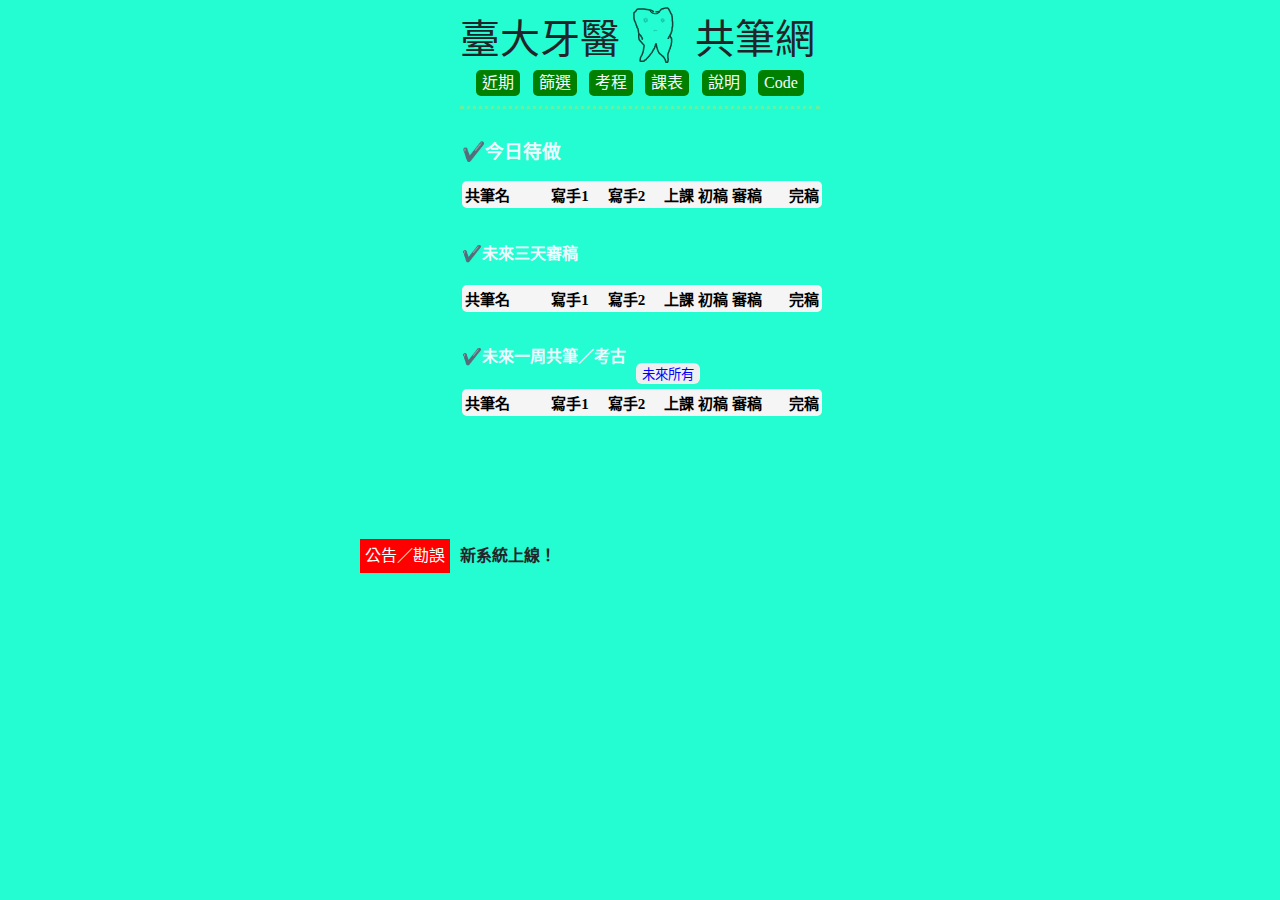
==== index.html @ f89f73dd "Update index.html" ====
<!DOCTYPE html>
<html lang="zh-TW">
<head>
    <meta charset="UTF-8">
    <meta http-equiv="X-UA-Compatible" content="IE=edge">
    <meta name="viewport" content="width=device-width, initial-scale=1.0">
    <title>Reminder</title>
    <script>//臺大牙醫系B09蔡侁甫所有網站</script>  
    
    <link rel="stylesheet" href="https://cdn.jsdelivr.net/npm/bootstrap@5.2.0-beta1/dist/css/bootstrap.min.css">
    <link rel="stylesheet" href="./css/index.css">
</head>
<body style="background: #24fdd2; font-family: 'Times New Roman', Helvetica, 標楷體;">
    
    <div class="middle" id="head_index" style="width: 360px; display: flex;" onclick="window.location.reload();"> 
        <h1 class="leftHeader" style="margin-top: 1pc;">臺大牙醫</h1>
        <svg xmlns="http://www.w3.org/2000/svg" xmlns:xlink="http://www.w3.org/1999/xlink" width="120px" height="90px" viewBox="0 0 40 30" version="1.1" style="margin-left: -20px; margin-top: -10px;">
            <g id="surface1">
            <path style="fill:none;stroke-width:10;stroke-linecap:butt;stroke-linejoin:miter;stroke:rgb(0%,0%,0%);stroke-opacity:1;stroke-miterlimit:4;" d="M 357.96875 146.328125 C 356.015625 144.296875 355.15625 143.125 352.03125 141.328125 C 346.171875 137.96875 341.484375 135.3125 337.96875 134.296875 C 336.09375 133.75 332.03125 132.03125 326.015625 131.328125 C 312.03125 129.609375 300.859375 128.90625 293.984375 127.265625 C 290.9375 126.5625 288.984375 126.328125 287.96875 126.328125 C 287.96875 126.328125 285 126.328125 282.03125 126.328125 C 277.96875 126.328125 276.015625 126.328125 275 126.328125 C 273.984375 126.328125 272.03125 126.328125 267.96875 126.328125 C 263.984375 126.328125 262.03125 126.328125 261.015625 126.328125 C 260 126.328125 258.984375 125.9375 256.015625 126.328125 C 251.875 126.796875 249.921875 127.890625 248.984375 128.28125 C 247.65625 128.828125 247.421875 128.90625 246.015625 130.3125 C 245.3125 131.015625 245 132.265625 245 132.265625 C 243.984375 133.28125 242.03125 136.328125 241.015625 137.265625 C 238.984375 139.296875 237.890625 143.125 236.015625 144.296875 C 234.296875 145.390625 232.03125 146.328125 232.03125 146.328125 C 230 148.28125 228.828125 149.140625 227.96875 150.3125 C 226.71875 152.109375 226.015625 153.28125 226.015625 154.296875 C 226.015625 155.3125 226.015625 156.328125 226.015625 158.28125 C 226.015625 159.296875 226.015625 162.265625 226.015625 164.296875 C 226.015625 165.3125 226.015625 166.328125 226.015625 168.28125 C 226.015625 170.3125 226.015625 171.328125 226.015625 172.265625 C 226.015625 175.3125 226.015625 176.328125 226.015625 177.265625 C 226.015625 178.28125 226.015625 179.296875 226.015625 181.328125 C 226.015625 182.265625 226.015625 184.296875 226.015625 186.328125 C 226.015625 188.28125 226.25 190.078125 227.03125 191.328125 C 228.671875 193.984375 227.96875 194.296875 227.96875 196.328125 C 227.96875 199.296875 228.828125 199.375 230 201.328125 C 230.546875 202.1875 229.6875 203.515625 231.015625 205.3125 C 231.796875 206.484375 232.96875 208.28125 232.96875 209.296875 C 232.96875 210.3125 233.984375 211.328125 233.984375 212.265625 C 233.984375 213.28125 235.78125 216.40625 237.03125 219.296875 C 237.890625 221.328125 237.96875 222.265625 238.984375 224.296875 C 238.984375 224.296875 239.6875 225.3125 240 227.265625 C 240.46875 230.390625 241.25 232.1875 242.03125 234.296875 C 243.4375 238.203125 244.84375 239.375 246.015625 241.328125 C 247.578125 243.828125 245.78125 246.328125 246.015625 247.265625 C 246.484375 249.453125 249.453125 252.03125 250 253.28125 C 250.390625 254.21875 252.03125 255.3125 252.03125 256.328125 C 252.03125 256.328125 252.421875 258.984375 252.96875 260.3125 C 253.75 262.1875 253.4375 262.03125 253.984375 263.28125 C 254.375 264.21875 253.59375 265.390625 253.984375 266.328125 C 254.53125 267.578125 255 268.28125 255 268.28125 C 255 269.296875 256.015625 270.3125 256.015625 271.328125 C 256.015625 274.296875 256.015625 275.3125 256.015625 277.265625 C 256.015625 280.3125 256.328125 281.5625 257.03125 282.265625 C 257.734375 283.046875 257.265625 284.453125 257.96875 286.328125 C 258.515625 287.578125 258.75 289.296875 258.984375 290.3125 C 259.53125 292.5 261.015625 293.28125 262.03125 294.296875 C 262.03125 294.296875 262.96875 296.328125 263.984375 297.265625 C 265 298.28125 266.171875 298.125 267.03125 299.296875 C 268.28125 301.09375 268.984375 301.328125 270 302.265625 C 271.015625 303.28125 271.015625 304.296875 271.015625 304.296875 C 272.03125 305.3125 272.96875 306.328125 273.984375 308.28125 C 273.984375 308.28125 275.390625 310.390625 276.015625 312.265625 C 277.03125 315.78125 279.453125 316.015625 280 317.265625 C 280.78125 319.140625 281.015625 320.3125 281.015625 321.328125 C 281.015625 322.265625 282.03125 324.296875 282.03125 326.328125 C 282.03125 326.328125 282.96875 326.328125 283.984375 328.28125 L 285 328.28125 L 286.015625 329.296875 " transform="matrix(0.05,0,0,0.05,0,0)">
            <animate
                attributeName="stroke" values="black; #24fdd2; white; #24fdd2; black"
                dur="10s" repeatCount="indefinite"></animate>
            </path>
            <path style="fill:none;stroke-width:8;stroke-linecap:butt;stroke-linejoin:miter;stroke:rgb(0%,0%,0%);stroke-opacity:1;stroke-miterlimit:4;" d="M 326.015625 130.3125 C 326.015625 130.3125 326.015625 130.3125 327.03125 130.3125 C 327.96875 130.3125 327.421875 131.25 330 132.265625 C 330.9375 132.65625 332.65625 134.375 332.96875 135.3125 C 333.515625 136.640625 334.140625 135.78125 335 136.328125 C 336.875 137.5 336.015625 138.28125 336.015625 139.296875 C 336.015625 140.3125 337.109375 143.125 338.984375 144.296875 C 339.84375 144.84375 341.484375 146.015625 342.03125 147.265625 C 342.34375 148.203125 342.65625 148.75 343.984375 149.296875 C 344.921875 149.6875 347.734375 151.640625 350 153.28125 C 351.796875 154.609375 353.984375 154.296875 356.015625 155.3125 C 360 157.265625 362.8125 157.8125 365 158.28125 C 365.9375 158.515625 367.03125 158.28125 367.96875 158.28125 C 368.984375 158.28125 371.015625 158.28125 372.96875 158.28125 C 375 158.28125 376.015625 158.75 377.96875 158.28125 C 380.15625 157.8125 381.09375 156.71875 382.03125 156.328125 C 383.28125 155.78125 385.46875 154.140625 386.015625 153.28125 C 387.1875 151.40625 389.453125 152.578125 390 151.328125 C 390.390625 150.390625 391.015625 150.3125 392.96875 148.28125 C 393.984375 147.265625 395 145.3125 396.015625 145.3125 L 396.015625 144.296875 " transform="matrix(0.05,0,0,0.05,0,0)">
            <animate
                attributeName="stroke" values="black; #24fdd2; white; #24fdd2; black"
                dur="10s" repeatCount="indefinite"></animate>
            </path>
            <path style="fill:none;stroke-width:10;stroke-linecap:butt;stroke-linejoin:miter;stroke:rgb(0%,0%,0%);stroke-opacity:1;stroke-miterlimit:4;" d="M 371.015625 148.28125 C 371.015625 148.28125 371.09375 147.65625 372.03125 147.265625 C 373.28125 146.796875 373.984375 146.328125 373.984375 146.328125 C 376.015625 146.328125 377.03125 144.296875 377.96875 144.296875 C 380 144.296875 380 144.296875 382.03125 144.296875 C 382.03125 144.296875 382.96875 144.296875 383.984375 144.296875 C 385 144.296875 387.03125 144.296875 388.984375 144.296875 C 390 144.296875 391.015625 143.28125 392.03125 143.28125 C 392.03125 143.28125 393.984375 143.28125 395 142.265625 C 396.015625 141.328125 396.015625 140.3125 397.96875 140.3125 C 397.96875 140.3125 398.984375 139.296875 400 138.28125 C 400 138.28125 401.015625 138.28125 401.015625 137.265625 C 401.015625 136.328125 403.28125 136.015625 403.984375 135.3125 C 404.6875 134.609375 403.59375 134.21875 403.984375 133.28125 C 404.53125 132.03125 406.015625 131.328125 406.015625 131.328125 C 407.03125 130.3125 407.265625 130 407.96875 129.296875 C 408.671875 128.59375 408.984375 128.28125 410 128.28125 C 410 128.28125 411.015625 127.265625 412.03125 126.328125 C 412.03125 126.328125 413.046875 126.71875 413.984375 126.328125 C 416.640625 125.234375 417.03125 124.296875 417.96875 124.296875 C 420 124.296875 420 124.53125 421.015625 124.296875 C 423.203125 123.75 423.984375 123.28125 423.984375 123.28125 C 425 123.28125 427.03125 122.265625 427.96875 122.265625 C 428.984375 122.265625 430.078125 122.65625 431.015625 122.265625 C 432.34375 121.796875 432.03125 121.328125 432.96875 121.328125 C 435 121.328125 435.3125 121.015625 436.015625 120.3125 C 437.421875 118.90625 437.96875 120.3125 438.984375 120.3125 C 441.015625 120.3125 442.03125 120.3125 442.03125 120.3125 C 443.984375 120.3125 445 120.3125 446.015625 120.3125 C 447.03125 120.3125 447.96875 120.3125 447.96875 120.3125 C 450 120.3125 450.078125 119.921875 451.015625 120.3125 C 452.34375 120.859375 452.109375 121.953125 452.96875 122.265625 C 454.296875 122.8125 455.3125 123.59375 456.015625 124.296875 C 456.71875 125 456.09375 125.9375 457.03125 126.328125 C 458.28125 126.875 457.96875 128.28125 460 130.3125 C 460 130.3125 460.625 131.40625 461.015625 132.265625 C 461.5625 133.59375 462.03125 134.296875 462.96875 136.328125 C 462.96875 136.328125 463.75 137.34375 463.984375 138.28125 C 464.53125 140.46875 466.015625 140.3125 466.015625 141.328125 C 466.015625 142.265625 466.015625 142.265625 467.03125 144.296875 C 467.96875 146.328125 468.28125 147.578125 468.984375 148.28125 C 469.6875 148.984375 470 149.296875 470 150.3125 C 470 151.328125 470.625 152.34375 471.015625 153.28125 C 471.5625 154.609375 472.1875 155.15625 472.96875 156.328125 C 474.296875 158.125 473.59375 158.90625 475 160.3125 C 475.703125 161.015625 475.3125 162.578125 476.015625 163.28125 C 476.71875 163.984375 477.96875 164.296875 477.96875 164.296875 C 478.984375 166.328125 478.984375 166.328125 478.984375 167.265625 C 478.984375 168.28125 478.984375 169.296875 478.984375 170.3125 C 478.984375 170.3125 478.984375 172.265625 478.984375 172.265625 C 478.984375 173.28125 478.984375 174.296875 480 176.328125 C 480 176.328125 480 178.28125 481.015625 178.28125 C 481.015625 178.28125 481.015625 179.296875 481.015625 180.3125 C 481.015625 181.328125 480.234375 182.421875 481.015625 184.296875 C 481.5625 185.625 482.03125 186.328125 482.03125 188.28125 C 482.03125 189.296875 482.03125 190.3125 482.03125 190.3125 C 482.03125 191.328125 482.03125 192.265625 482.03125 193.28125 C 482.03125 194.296875 482.03125 195.3125 482.03125 196.328125 C 482.03125 197.265625 482.03125 198.28125 482.03125 198.28125 C 482.03125 200.3125 482.03125 201.328125 482.03125 202.265625 C 482.03125 204.296875 481.25 204.453125 482.03125 206.328125 C 482.578125 207.578125 483.984375 208.28125 483.984375 210.3125 C 483.984375 210.3125 483.984375 211.328125 483.984375 214.296875 C 483.984375 214.296875 483.984375 216.328125 483.984375 216.328125 C 483.984375 217.265625 483.984375 218.28125 483.984375 220.3125 C 483.984375 222.265625 483.984375 223.28125 483.984375 224.296875 C 483.984375 226.328125 483.984375 228.28125 483.984375 228.28125 C 483.984375 230.3125 483.984375 232.265625 483.984375 232.265625 C 483.984375 234.296875 483.984375 235.3125 483.984375 236.328125 C 483.984375 237.265625 483.984375 238.28125 483.984375 239.296875 C 483.984375 240.3125 483.984375 240.3125 483.984375 241.328125 C 483.984375 242.265625 482.96875 244.296875 482.96875 244.296875 C 482.96875 246.328125 482.96875 247.265625 482.03125 250.3125 C 482.03125 250.3125 480 252.265625 480 252.265625 C 480 254.296875 480 256.328125 480 256.328125 C 480 257.265625 480 258.28125 480 258.28125 C 480 259.296875 480 260.3125 480 261.328125 C 480 262.265625 480 263.28125 480 264.296875 C 480 264.296875 480 265.3125 480 266.328125 C 480 267.265625 480 268.28125 480 269.296875 C 480 270.3125 478.984375 271.328125 478.984375 272.265625 C 478.984375 272.265625 478.984375 273.28125 477.96875 274.296875 C 477.96875 274.296875 478.671875 275.625 477.96875 276.328125 C 477.265625 277.03125 477.03125 278.28125 477.03125 278.28125 C 476.015625 278.28125 476.015625 280.3125 476.015625 282.265625 C 476.015625 282.265625 475.703125 283.59375 475 284.296875 C 474.296875 285 473.984375 286.328125 473.984375 287.265625 C 473.984375 288.28125 474.375 288.359375 473.984375 289.296875 C 473.4375 290.625 472.03125 291.328125 472.03125 292.265625 C 472.03125 292.265625 471.953125 292.890625 471.015625 293.28125 C 469.6875 293.828125 470.703125 295.625 470 296.328125 C 469.296875 297.03125 468.203125 297.34375 467.96875 298.28125 C 467.5 300.46875 466.40625 301.40625 466.015625 302.265625 C 465.46875 303.59375 464.53125 303.984375 463.984375 305.3125 C 463.59375 306.25 463.671875 307.578125 462.96875 308.28125 C 462.265625 308.984375 462.03125 308.28125 462.03125 310.3125 C 462.03125 310.3125 461.015625 312.265625 460 312.265625 C 460 312.265625 458.984375 313.28125 458.984375 314.296875 C 458.984375 314.296875 457.734375 316.5625 457.03125 317.265625 C 456.328125 318.046875 457.265625 319.296875 457.03125 320.3125 C 456.484375 322.5 456.015625 322.265625 456.015625 322.265625 C 453.984375 324.296875 453.984375 324.296875 453.984375 326.328125 " transform="matrix(0.05,0,0,0.05,0,0)">
            <animate
                attributeName="stroke" values="black; #24fdd2; white; #24fdd2; black"
                dur="10s" repeatCount="indefinite"></animate>
            </path>
            <path style="fill:none;stroke-width:10;stroke-linecap:butt;stroke-linejoin:miter;stroke:rgb(0%,0%,0%);stroke-opacity:1;stroke-miterlimit:4;" d="M 258.4375 293.515625 C 258.4375 298.515625 258.4375 307.5 258.4375 314.53125 C 258.4375 320.546875 256.953125 326.5625 268.4375 340.546875 C 281.875 356.953125 294.921875 366.40625 294.453125 369.53125 C 293.59375 374.453125 292.890625 377.5 292.421875 383.515625 C 292.03125 388.515625 290.390625 393.515625 290.390625 395.546875 C 290.390625 400.546875 289.140625 404.609375 288.4375 407.5 C 287.421875 411.875 286.640625 414.609375 285.390625 417.5 C 283.671875 421.640625 282.421875 425.546875 282.421875 426.5625 C 282.421875 429.53125 279.296875 433.4375 278.4375 434.53125 C 276.171875 437.34375 275.703125 440.703125 274.453125 442.5 C 273.59375 443.671875 273.046875 444.84375 271.40625 447.5 C 270.703125 448.75 270.859375 449.609375 270.390625 451.5625 C 269.921875 453.671875 268.4375 457.5 268.4375 459.53125 C 268.4375 461.5625 268.4375 463.515625 267.421875 465.546875 C 267.421875 465.546875 267.421875 466.5625 267.421875 467.5 C 267.421875 469.53125 267.03125 471.640625 267.421875 472.5 C 267.96875 473.828125 269.21875 473.984375 271.40625 474.53125 C 273.359375 475 278.4375 474.53125 282.421875 474.53125 C 285.390625 474.53125 286.40625 474.53125 288.4375 474.53125 C 288.4375 474.53125 290.46875 474.765625 291.40625 474.53125 C 293.59375 473.984375 294.140625 472.1875 296.40625 470.546875 C 298.203125 469.21875 300.078125 465.546875 304.453125 464.53125 C 305.390625 464.296875 306.953125 463.90625 308.4375 461.5625 C 310.078125 458.828125 312.65625 455.78125 315.390625 453.515625 C 317.578125 451.71875 318.90625 450.9375 321.40625 447.5 C 322.734375 445.703125 325.15625 443.28125 328.4375 439.53125 C 330.234375 437.421875 330.625 435.859375 332.421875 434.53125 C 333.59375 433.671875 335.390625 429.53125 336.40625 428.515625 C 338.4375 426.5625 339.140625 425.3125 340.390625 423.515625 C 341.25 422.34375 343.359375 421.171875 344.453125 418.515625 C 344.765625 417.578125 346.40625 415.546875 347.421875 414.53125 C 350.390625 411.5625 350.390625 407.5 352.421875 405.546875 C 354.453125 403.515625 354.453125 401.5625 354.453125 401.5625 C 355.390625 399.53125 357.03125 397.34375 358.4375 394.53125 C 360 391.25 361.875 390.859375 362.421875 389.53125 C 362.8125 388.59375 363.359375 388.125 364.453125 385.546875 C 364.765625 384.609375 364.453125 381.5625 365.390625 379.53125 C 366.40625 377.5 366.40625 376.5625 367.421875 375.546875 C 367.421875 375.546875 368.4375 373.515625 368.4375 372.5 C 368.4375 371.5625 368.4375 369.53125 369.453125 369.53125 C 370.390625 369.53125 370.390625 367.5 370.390625 367.5 C 370.390625 366.5625 370.390625 365.546875 370.390625 364.53125 C 370.390625 363.515625 368.984375 362.96875 370.390625 361.5625 C 371.09375 360.78125 372.421875 360.546875 372.421875 359.53125 C 372.421875 358.515625 372.421875 357.5 373.4375 357.5 C 373.4375 357.5 373.90625 358.203125 374.453125 359.53125 C 375.15625 361.40625 375.390625 362.5 375.390625 363.515625 C 375.390625 364.53125 376.40625 365.546875 376.40625 366.5625 C 376.40625 367.5 376.40625 369.53125 376.40625 369.53125 C 376.40625 370.546875 376.875 373.359375 377.421875 375.546875 C 377.65625 376.484375 378.4375 377.5 378.4375 379.53125 C 378.4375 379.53125 378.203125 381.5625 378.4375 382.5 C 378.90625 384.6875 379.6875 384.84375 380.390625 385.546875 C 381.796875 386.953125 380.625 388.359375 381.40625 389.53125 C 382.734375 391.328125 382.421875 392.5 382.421875 394.53125 C 382.421875 395.546875 382.421875 395.546875 383.4375 397.5 C 383.4375 397.5 384.0625 399.609375 384.453125 400.546875 C 384.921875 401.796875 386.40625 403.515625 386.40625 404.53125 C 386.40625 405.546875 386.875 406.25 387.421875 407.5 C 388.203125 409.375 388.046875 409.609375 388.4375 410.546875 C 388.984375 411.796875 391.875 414.375 392.421875 416.5625 C 392.65625 417.5 393.28125 417.65625 394.453125 419.53125 C 394.921875 420.390625 394.53125 421.171875 395.390625 421.5625 C 396.71875 422.03125 396.71875 422.5 398.4375 423.515625 C 400.3125 424.6875 402.265625 428.984375 404.453125 429.53125 C 405.390625 429.765625 406.40625 429.53125 407.421875 431.5625 C 407.421875 431.5625 408.828125 434.453125 411.40625 435.546875 C 412.34375 435.9375 412.734375 436.796875 413.4375 437.5 C 414.140625 438.203125 416.40625 439.53125 418.4375 441.5625 C 418.4375 441.5625 420.078125 442.734375 421.40625 444.53125 C 422.265625 445.703125 422.421875 445.546875 424.453125 447.5 C 426.40625 449.53125 427.421875 451.5625 427.421875 451.5625 C 428.4375 453.515625 428.59375 455.3125 430.390625 457.5 C 432.734375 460.3125 434.453125 462.5 434.453125 463.515625 C 434.453125 464.53125 434.453125 465.546875 435.390625 467.5 C 436.40625 469.53125 436.40625 469.53125 436.40625 471.5625 C 436.40625 471.5625 436.5625 472.34375 437.421875 473.515625 C 438.75 475.3125 438.4375 475.546875 438.4375 477.5 C 438.4375 478.515625 440.390625 480.546875 440.390625 481.5625 C 440.390625 481.5625 441.40625 481.5625 442.421875 481.5625 C 443.4375 481.5625 445.390625 481.5625 446.40625 481.5625 C 447.421875 481.5625 448.4375 481.5625 449.453125 481.5625 C 450.390625 481.5625 450.078125 481.09375 451.40625 480.546875 C 452.34375 480.15625 452.421875 479.53125 452.421875 478.515625 C 452.421875 477.5 452.421875 477.5 452.421875 475.546875 C 452.421875 475.546875 452.03125 474.453125 452.421875 473.515625 C 452.96875 472.1875 453.046875 471.484375 453.4375 470.546875 C 453.984375 469.21875 454.453125 468.515625 454.453125 466.5625 C 454.453125 465.546875 454.453125 463.515625 454.453125 463.515625 C 454.453125 462.5 454.453125 461.5625 454.453125 459.53125 C 454.453125 459.53125 455.15625 458.203125 454.453125 457.5 C 453.75 456.796875 452.421875 456.5625 452.421875 455.546875 C 452.421875 454.53125 452.421875 452.5 452.421875 451.5625 C 452.421875 451.5625 452.421875 450.546875 452.421875 449.53125 C 452.421875 447.5 452.421875 446.5625 452.421875 445.546875 C 452.421875 445.546875 452.421875 444.53125 452.421875 443.515625 C 452.421875 441.5625 452.421875 440.546875 452.421875 439.53125 C 452.421875 439.53125 452.421875 438.515625 452.421875 437.5 C 452.421875 437.5 452.421875 434.53125 452.421875 433.515625 C 452.421875 431.5625 452.421875 430.546875 452.421875 429.53125 C 452.421875 428.515625 452.65625 427.34375 453.4375 425.546875 C 453.984375 424.21875 452.96875 422.96875 454.453125 421.5625 C 455.15625 420.78125 455.390625 421.5625 455.390625 420.546875 C 455.390625 419.53125 456.40625 417.5 456.40625 416.5625 C 456.40625 415.546875 457.890625 414.6875 458.4375 412.5 C 458.671875 411.5625 458.90625 410.859375 459.453125 409.53125 C 460.15625 407.65625 459.921875 407.734375 460.390625 405.546875 C 460.625 404.53125 461.40625 403.515625 461.40625 401.5625 C 461.40625 400.546875 463.359375 398.125 464.453125 395.546875 C 465.15625 393.671875 465.234375 393.4375 466.40625 391.5625 C 466.953125 390.703125 467.734375 388.203125 468.4375 387.5 C 469.84375 386.09375 468.4375 384.53125 468.4375 381.5625 C 468.4375 379.53125 470.9375 378.671875 471.40625 375.546875 C 471.5625 374.53125 471.640625 373.359375 472.421875 371.5625 C 473.515625 368.90625 474.453125 368.515625 474.453125 367.5 C 474.453125 366.5625 474.453125 365.546875 474.453125 365.546875 C 475.390625 363.515625 475.390625 363.515625 475.390625 361.5625 C 475.390625 360.546875 475.390625 359.53125 475.390625 357.5 C 475.390625 355.546875 475.9375 354.6875 476.40625 352.5 C 476.640625 351.5625 476.40625 349.53125 477.421875 347.5 C 477.421875 347.5 477.421875 345.546875 477.421875 345.546875 C 477.421875 344.53125 477.421875 343.515625 477.421875 342.5 C 477.421875 341.5625 477.421875 340.546875 477.421875 339.53125 C 477.421875 338.515625 477.421875 337.5 477.421875 336.5625 C 477.421875 335.546875 477.421875 333.515625 477.421875 333.515625 C 477.421875 332.5 477.421875 331.5625 477.421875 331.5625 C 477.421875 330.546875 477.421875 329.53125 477.421875 328.515625 C 477.421875 327.5 477.421875 327.5 477.421875 325.546875 C 477.421875 324.53125 477.1875 323.359375 476.40625 321.5625 C 475.859375 320.234375 475.390625 319.53125 474.453125 319.53125 C 474.453125 319.53125 474.453125 318.515625 473.4375 317.5 C 472.421875 316.5625 470.9375 315.859375 470.390625 314.53125 C 470 313.59375 470.15625 312.265625 469.453125 311.5625 C 467.96875 310.078125 469.453125 309.53125 469.453125 308.515625 L 468.4375 307.5 L 468.4375 306.5625 L 467.421875 306.5625 " transform="matrix(0.05,0,0,0.05,0,0)">
            <animate
                attributeName="stroke" values="black; #24fdd2; white; #24fdd2; black"
                dur="10s" repeatCount="indefinite"></animate>
            </path>
            <path style="fill:none;stroke-width:1;stroke-linecap:butt;stroke-linejoin:miter;stroke:rgb(0%,0%,0%);stroke-opacity:1;stroke-miterlimit:4;" d="M 303.203125 209.21875 C 302.578125 209.21875 301.953125 209.21875 301.25 209.21875 C 300 209.21875 299.140625 208.359375 298.75 207.890625 C 298.28125 207.421875 298.515625 207.109375 298.046875 206.640625 C 297.65625 206.171875 298.046875 204.6875 298.046875 204.0625 C 298.046875 203.4375 298.046875 202.8125 298.046875 202.109375 C 298.046875 201.484375 298.515625 199.453125 299.375 198.28125 C 299.921875 197.578125 300.625 196.40625 300.625 196.40625 C 301.25 195.703125 301.953125 194.453125 302.578125 194.453125 C 302.578125 194.453125 303.828125 194.453125 303.828125 194.453125 C 304.453125 194.453125 305.15625 194.453125 305.15625 194.453125 C 305.78125 194.453125 305.9375 194.609375 306.40625 195.078125 C 306.875 195.546875 307.65625 195.078125 307.65625 195.703125 C 307.65625 196.40625 308.4375 196.25 308.984375 197.03125 C 309.84375 198.203125 310.234375 198.28125 310.234375 198.90625 C 310.234375 200.234375 310.234375 200.859375 310.234375 201.484375 C 310.234375 202.109375 310.234375 202.8125 310.234375 202.8125 C 310.234375 204.0625 310.078125 204.21875 309.609375 204.6875 C 309.140625 205.15625 309.296875 206.09375 308.984375 206.640625 C 308.203125 207.8125 307.65625 207.890625 307.03125 207.890625 C 306.40625 207.890625 306.40625 207.890625 305.78125 207.890625 C 305.15625 207.890625 304.453125 207.890625 303.828125 207.890625 L 303.203125 207.890625 L 302.578125 208.515625 " transform="matrix(0.05,0,0,0.05,0,0)">
            <animate
                attributeName="stroke" values="black; #24fdd2; red; #24fdd2; black"
                dur="10s" repeatCount="indefinite"></animate>
            </path>
            <path style="fill:none;stroke-width:1;stroke-linecap:butt;stroke-linejoin:miter;stroke:rgb(0%,0%,0%);stroke-opacity:1;stroke-miterlimit:4;" d="M 307.96875 191.25 C 308.671875 191.25 308.75 191.015625 309.375 191.25 C 310.234375 191.640625 310.078125 192.578125 310.078125 192.578125 C 310.703125 193.28125 311.015625 193.75 311.40625 194.6875 C 311.71875 195.3125 312.109375 195.3125 312.109375 196.015625 C 312.109375 196.71875 312.421875 196.484375 312.8125 197.421875 C 313.046875 198.046875 312.8125 198.75 312.8125 199.453125 C 312.8125 199.453125 312.8125 200.15625 312.8125 200.78125 C 312.8125 200.78125 312.8125 201.484375 312.8125 202.1875 C 312.8125 202.890625 312.8125 203.515625 312.8125 204.21875 C 312.8125 204.921875 312.8125 204.921875 312.8125 206.25 C 312.8125 206.25 312.109375 206.25 311.40625 206.25 C 311.40625 206.25 311.40625 206.015625 310.703125 206.25 C 309.84375 206.640625 310.3125 207.734375 310.078125 208.359375 C 309.6875 209.21875 308.671875 208.984375 308.671875 208.984375 C 307.96875 208.984375 307.1875 209.453125 306.5625 209.6875 C 305.703125 210.078125 304.53125 211.09375 304.53125 211.09375 C 303.125 211.71875 303.125 211.71875 301.71875 211.71875 C 301.71875 211.71875 301.015625 211.71875 300.390625 211.71875 C 299.6875 211.71875 298.90625 212.03125 298.28125 211.71875 C 297.34375 211.40625 297.8125 210.78125 296.875 210.390625 C 296.25 210.078125 296.171875 209.6875 296.171875 208.984375 C 296.171875 208.984375 296.171875 207.65625 296.171875 206.953125 C 296.171875 204.921875 296.171875 204.921875 296.171875 203.515625 C 296.171875 203.515625 296.171875 202.890625 296.171875 202.1875 C 296.171875 201.484375 295.546875 200.78125 295.546875 199.453125 C 295.546875 199.453125 295.546875 198.75 295.546875 198.046875 C 295.546875 197.421875 295.546875 196.71875 295.546875 196.71875 C 295.546875 195.3125 295.3125 195 296.171875 194.6875 C 296.875 194.375 297.578125 194.6875 298.28125 194.6875 C 298.984375 194.6875 298.984375 194.6875 299.6875 194.6875 C 300.390625 194.6875 300.390625 193.984375 301.015625 193.984375 C 301.71875 193.984375 301.71875 193.28125 301.71875 192.578125 L 301.71875 191.25 L 302.421875 191.25 " transform="matrix(0.05,0,0,0.05,0,0)">
            <animate
                attributeName="stroke" values="black; #24fdd2; red; #24fdd2; black"
                dur="10s" repeatCount="indefinite"></animate>
            </path>
            <path style="fill:none;stroke-width:1;stroke-linecap:butt;stroke-linejoin:miter;stroke:rgb(0%,0%,0%);stroke-opacity:1;stroke-miterlimit:4;" d="M 316.015625 197.65625 C 315.390625 197.65625 316.015625 197.96875 316.640625 200.234375 C 317.03125 201.40625 316.640625 202.109375 316.640625 202.8125 C 316.640625 203.4375 316.640625 204.0625 316.640625 204.6875 C 316.640625 205.3125 316.640625 205.3125 316.640625 206.015625 C 316.640625 206.640625 316.640625 207.265625 316.640625 207.890625 C 316.640625 207.890625 317.109375 208.75 316.640625 209.21875 C 316.25 209.609375 315.390625 209.21875 314.765625 209.21875 C 314.140625 209.21875 314.53125 209.375 314.140625 209.84375 C 313.671875 210.3125 312.8125 210.46875 312.8125 210.46875 C 312.1875 211.09375 310.859375 211.71875 310.859375 212.421875 C 310.859375 213.046875 310.703125 213.203125 310.234375 213.671875 C 309.765625 214.140625 308.984375 213.671875 308.359375 213.671875 C 307.65625 213.671875 307.890625 213.984375 307.03125 214.296875 C 306.484375 214.53125 305.78125 214.296875 305.15625 214.296875 C 303.828125 214.296875 302.578125 215.625 301.25 215.625 C 300 215.625 299.375 215.625 298.75 215.625 C 298.75 215.625 298.59375 214.6875 298.046875 214.296875 C 296.875 213.59375 296.640625 212.8125 296.171875 212.421875 C 295.703125 211.953125 296.40625 211.40625 295.546875 210.46875 C 295.078125 210 295.078125 208.515625 294.84375 207.890625 C 294.53125 207.03125 293.90625 206.796875 293.59375 206.015625 C 293.359375 205.390625 293.59375 205.3125 293.59375 205.3125 C 292.96875 204.6875 293.203125 203.984375 292.96875 203.4375 C 292.578125 202.578125 291.640625 201.484375 291.640625 201.484375 C 291.640625 200.859375 291.796875 199.53125 291.640625 198.90625 C 291.328125 197.5 291.015625 197.65625 291.015625 197.03125 C 291.015625 196.40625 291.015625 195.703125 291.015625 195.078125 C 291.015625 195.078125 291.015625 194.453125 291.015625 193.828125 C 291.015625 193.828125 291.015625 193.125 291.015625 192.5 C 291.015625 191.875 291.015625 191.25 291.640625 191.25 C 292.34375 191.25 292.96875 191.25 293.59375 191.25 C 294.21875 191.25 295.546875 191.25 296.796875 189.921875 C 296.796875 189.921875 297.34375 189.21875 298.046875 188.671875 C 299.84375 187.1875 299.921875 187.109375 301.25 186.71875 C 301.875 186.640625 302.578125 186.71875 303.203125 186.71875 C 303.828125 186.71875 305.15625 186.71875 305.78125 186.71875 C 307.03125 186.71875 307.65625 186.09375 308.984375 186.09375 C 308.984375 186.09375 309.609375 186.09375 310.234375 186.09375 C 310.859375 186.09375 311.5625 186.71875 311.5625 187.421875 C 311.5625 187.421875 311.40625 187.421875 311.5625 188.046875 C 311.875 189.453125 312.8125 189.921875 312.8125 189.921875 C 313.4375 189.921875 314.140625 189.921875 314.140625 190.625 C 314.140625 190.625 315.390625 190.625 315.390625 191.25 C 315.390625 192.5 315.46875 192.265625 316.015625 192.5 C 316.875 192.890625 316.640625 193.828125 316.640625 194.453125 L 317.34375 195.078125 " transform="matrix(0.05,0,0,0.05,0,0)">
            <animate
                attributeName="stroke" values="black; #24fdd2; red; #24fdd2; black"
                dur="10s" repeatCount="indefinite"></animate>
            </path>
            <path style="fill:none;stroke-width:1;stroke-linecap:butt;stroke-linejoin:miter;stroke:rgb(0%,0%,0%);stroke-opacity:1;stroke-miterlimit:4;" d="M 415.390625 207.890625 C 414.765625 207.890625 414.53125 207.734375 414.140625 207.265625 C 413.671875 206.796875 412.8125 207.265625 412.8125 206.640625 C 412.8125 206.640625 412.8125 206.015625 412.8125 205.3125 C 412.8125 204.6875 412.8125 204.0625 412.8125 203.4375 C 412.8125 202.8125 412.8125 202.8125 412.8125 202.109375 C 412.8125 201.484375 413.4375 200.859375 414.140625 200.234375 C 414.765625 199.609375 414.765625 198.90625 415.390625 198.90625 C 416.015625 198.90625 416.640625 198.90625 417.34375 198.90625 C 417.96875 198.90625 417.96875 198.90625 418.59375 198.90625 C 419.21875 198.90625 420.078125 198.515625 420.546875 198.90625 C 420.9375 199.375 420.625 199.453125 421.171875 200.234375 C 421.953125 201.40625 421.796875 202.109375 421.796875 202.8125 C 421.796875 204.0625 421.796875 204.0625 421.796875 205.3125 C 421.796875 206.015625 422.265625 206.796875 421.796875 207.265625 C 420.859375 208.203125 420.703125 208.203125 419.84375 208.515625 C 419.296875 208.828125 418.59375 208.515625 417.96875 208.515625 L 416.640625 208.515625 " transform="matrix(0.05,0,0,0.05,0,0)">
            <animate
                attributeName="stroke" values="black; #24fdd2; red; #24fdd2; black"
                dur="10s" repeatCount="indefinite"></animate>
            </path>
            <path style="fill:none;stroke-width:1;stroke-linecap:butt;stroke-linejoin:miter;stroke:rgb(0%,0%,0%);stroke-opacity:1;stroke-miterlimit:4;" d="M 419.21875 214.296875 C 419.21875 213.671875 419.21875 213.046875 419.21875 213.046875 C 418.59375 213.046875 418.125 212.734375 417.34375 212.421875 C 416.71875 212.109375 416.25 212.34375 416.015625 211.71875 C 415.703125 210.9375 415 211.40625 414.140625 210.46875 C 413.671875 210 413.4375 209.453125 412.8125 209.21875 C 411.953125 208.828125 411.5625 207.890625 411.5625 207.890625 C 410.859375 207.265625 410.234375 206.640625 410.234375 206.015625 C 410.234375 204.6875 410.234375 204.0625 410.234375 203.4375 C 410.234375 202.8125 410.234375 202.109375 410.234375 201.484375 C 410.234375 200.859375 410.234375 198.90625 410.234375 198.90625 C 410.234375 197.65625 410.390625 197.8125 410.859375 197.03125 C 411.953125 195.3125 411.328125 195 412.1875 193.828125 C 412.734375 193.046875 412.8125 193.125 414.140625 193.125 C 414.140625 193.125 415.390625 193.125 416.015625 193.125 C 416.640625 193.125 416.640625 193.125 417.96875 193.125 C 417.96875 193.125 418.59375 193.125 419.21875 193.125 C 419.84375 193.125 420.9375 193.4375 421.796875 193.828125 C 422.421875 194.0625 422.421875 195.078125 423.046875 195.703125 C 424.375 197.03125 424.765625 197.03125 425 197.65625 C 425.3125 198.515625 426.171875 199.609375 426.25 200.234375 C 426.640625 201.640625 426.953125 202.8125 426.953125 202.8125 C 426.953125 203.4375 426.953125 204.0625 426.953125 206.015625 C 426.953125 206.640625 426.953125 207.890625 426.953125 207.890625 C 426.25 207.890625 425.625 207.890625 425.625 207.890625 C 424.375 207.890625 424.296875 208.28125 423.75 208.515625 C 422.890625 208.90625 423.046875 209.21875 421.796875 209.21875 C 420.546875 209.21875 419.84375 209.21875 419.21875 210.46875 L 418.59375 210.46875 " transform="matrix(0.05,0,0,0.05,0,0)">
            <animate
                attributeName="stroke" values="black; #24fdd2; red; #24fdd2; black"
                dur="10s" repeatCount="indefinite"></animate>
            </path>
            <path style="fill:none;stroke-width:1;stroke-linecap:butt;stroke-linejoin:miter;stroke:rgb(0%,0%,0%);stroke-opacity:1;stroke-miterlimit:4;" d="M 424.375 212.109375 C 423.75 212.109375 423.28125 213.046875 422.421875 213.359375 C 421.875 213.59375 419.84375 214.609375 419.21875 214.609375 C 419.21875 214.609375 418.75 215.546875 417.96875 215.9375 C 417.34375 216.171875 416.640625 215.9375 416.640625 215.9375 C 415.390625 215.9375 415.390625 215.9375 414.765625 215.9375 C 414.140625 215.9375 413.125 215.15625 412.8125 214.609375 C 412.03125 213.4375 410.703125 214.140625 409.609375 212.109375 C 409.296875 211.484375 408.984375 210.78125 408.984375 209.53125 C 408.984375 208.90625 408.984375 208.203125 408.359375 208.203125 C 407.65625 208.203125 407.65625 206.953125 407.65625 206.953125 C 407.65625 206.328125 407.65625 205.703125 407.65625 204.375 C 407.65625 204.375 408.203125 203.046875 407.65625 201.796875 C 407.34375 201.015625 407.03125 200.546875 407.03125 200.546875 C 407.03125 199.296875 407.03125 199.296875 407.03125 198.59375 C 407.03125 197.96875 407.03125 197.96875 407.03125 197.34375 C 407.03125 196.71875 407.03125 196.71875 407.03125 195.390625 C 407.03125 195.390625 407.03125 194.765625 407.03125 194.140625 C 407.03125 193.515625 407.734375 193.125 409.609375 192.890625 C 411.640625 192.5 412.1875 191.71875 412.8125 191.5625 C 414.21875 191.25 415.390625 191.015625 416.015625 190.9375 C 418.046875 190.625 417.96875 190.3125 418.59375 190.3125 C 419.84375 190.3125 420.546875 190.3125 421.171875 190.3125 C 421.796875 190.3125 421.796875 190.3125 423.046875 190.9375 C 423.046875 190.9375 423.75 191.5625 423.75 191.5625 C 424.375 192.1875 425 192.890625 425.625 193.515625 C 425.625 193.515625 426.5625 193.90625 426.953125 194.765625 C 427.1875 195.390625 426.953125 195.390625 426.953125 196.71875 C 426.953125 196.71875 426.953125 197.34375 426.953125 197.96875 C 426.953125 197.96875 426.953125 198.59375 427.578125 199.296875 C 427.578125 199.296875 427.578125 200.546875 427.578125 200.546875 C 427.578125 201.171875 427.34375 201.875 427.578125 202.5 C 427.890625 203.28125 428.203125 203.75 428.203125 204.375 C 428.203125 205 428.203125 205.703125 428.203125 206.328125 C 428.203125 206.953125 428.203125 207.578125 428.203125 208.203125 L 428.203125 210.78125 " transform="matrix(0.05,0,0,0.05,0,0)">
            <animate
                attributeName="stroke" values="black; #24fdd2; red; #24fdd2; black"
                dur="10s" repeatCount="indefinite"></animate>
            </path>
            <path style="fill:none;stroke-width:1;stroke-linecap:butt;stroke-linejoin:miter;stroke:rgb(0%,0%,0%);stroke-opacity:1;stroke-miterlimit:4;" d="M 358.984375 268.125 C 358.359375 268.125 358.359375 268.828125 357.65625 269.453125 C 357.03125 270.078125 357.03125 270.703125 357.03125 270.703125 C 357.03125 271.40625 358.515625 271.015625 361.5625 269.453125 C 363.59375 268.359375 364.140625 268.125 364.140625 268.125 C 364.140625 269.453125 362.8125 270.078125 362.1875 270.703125 L 361.5625 271.40625 " transform="matrix(0.05,0,0,0.05,0,0)">
            <animate
                attributeName="stroke" values="black; #24fdd2; red; #24fdd2; black"
                dur="10s" repeatCount="indefinite"></animate>
            </path>
            <path style="fill:none;stroke-width:1;stroke-linecap:butt;stroke-linejoin:miter;stroke:rgb(0%,0%,0%);stroke-opacity:1;stroke-miterlimit:4;" d="M 367.96875 265.625 C 367.96875 268.125 366.40625 268.671875 365.390625 270.703125 C 364.53125 272.578125 364.140625 273.90625 364.140625 274.609375 C 364.140625 274.609375 365.3125 273.203125 367.34375 271.40625 C 370.390625 268.59375 372.421875 266.875 373.046875 266.875 C 373.046875 266.875 373.359375 266.953125 373.046875 268.125 C 372.734375 269.53125 372.421875 269.453125 373.046875 269.453125 C 374.375 269.453125 376.484375 268.359375 376.953125 268.828125 C 377.34375 269.21875 376.953125 270.078125 376.953125 271.40625 C 376.953125 273.90625 376.640625 274.53125 376.953125 273.90625 C 377.265625 273.125 378.203125 272.65625 379.453125 271.40625 L 379.453125 270.703125 " transform="matrix(0.05,0,0,0.05,0,0)">
            <animate
                attributeName="stroke" values="black; #24fdd2; red; #24fdd2; black"
                dur="10s" repeatCount="indefinite"></animate>
            </path>
            </g>
            </svg>
        <h1 style="margin-top: 1pc; margin-left: -25px;">共筆網</h1>
    </div>
    <div class="middle flex-button" id="menu" style="margin-top: -20px; border-bottom:dotted rgba(211, 220, 70, .4); line-height: 0.3 pc; width: 360px;">
        <button class="button button_clicked" id="countdown" onclick="objShow(this.id)">近期</button>
        <button class="button" id="all" onclick="objShow(this.id)">篩選</button>
        <button class="button" id="testday" onclick="objShow(this.id)">考程</button>
        <button class="button" id="checkin" onclick="objShow(this.id)">課表</button>
        <button class="button" id="guideline" onclick="objShow(this.id)">說明</button>
        <button class="button" id="code" onclick="objShow(this.id)">Code</button>
    </div>
    <div class="middle" id="object">
        <div style="height: 0.5pc;"></div>
        <object data="./gb.html" width="380" height="600" class="obj_50" id="obj_countdown" style="display: block;">
            <embed src="./gb.html" type="">
        </object>
        <object data="./all.html" width="380" height="600" class="obj_50" id="obj_all" type="" style="display: none;">
            <embed src="./all.html" type="">
        </object>
        <object data="./testday.html" width="300" height="600" class="obj_50" id="obj_testday" type="" style="display: none;">
            <embed src="./testday.html" type="">
        </object>
        <object data="./checkin.html" width="100%" height="600" class="obj_50" id="obj_checkin" type="" style="display: none;">
            <embed src="./checkin.html" type="">
        </object>
        <object data="./guideline.html" height="600" class="obj_90 obj_50" id="obj_guideline" type="" style="display: none;">
            <embed src="./guideline.html" type="">
        </object>
        <object data="./code.html" width="100%" height="600" class="obj obj_50" id="obj_code" type="" style="display: none;">
            <embed src="./code.html" type="">
        </object>
    </div>
    
    
    <div onload="" id="div" class="centerLeft" style="padding-top: 12px;"> 
        <div id="news" style="color: white; padding: 5px;">公告／勘誤</div>
        <div style="margin-top: 5px; margin-left: 10px; font-weight: bold;">
            <div>新系統上線！</div>
            <div id="auto"></div>
        </div>
    </div>

    <script type="text/javascript"> //java一定要放在下面
        
    </script>

    <script src="./jquery-3.6.0.js"></script>
    <link href="https://cdn.jsdelivr.net/npm/bootstrap@5.2.0-beta1/dist/css/bootstrap.min.css" rel="stylesheet" integrity="sha384-0evHe/X+R7YkIZDRvuzKMRqM+OrBnVFBL6DOitfPri4tjfHxaWutUpFmBp4vmVor" crossorigin="anonymous">
    <script src="https://cdn.jsdelivr.net/npm/bootstrap@5.2.0-beta1/dist/js/bootstrap.bundle.min.js" integrity="sha384-pprn3073KE6tl6bjs2QrFaJGz5/SUsLqktiwsUTF55Jfv3qYSDhgCecCxMW52nD2" crossorigin="anonymous"></script>
</body>
    <script src="./js/index.js"></script>
</html>
---- css/index.css ----
:root {
    /*這裡放global variables*/
    --c: center;
}

.middle {
    text-align: var(--c);
    margin-left: auto;
    margin-right: auto;
}
.leftHeader {
    margin-left: calc(50% - 140px);
}
.wordLarge {
    font-size: 15px;
}
.flex-button {
    display: flex; /*flex排列*/
    flex-direction: row;
    flex-wrap: nowrap; /*超過不換行*/
    justify-content: center;
    padding: 10px;
}
.button {
    background-color: green;
    border: none;
    border-radius: 5px;
    color: azure;
    margin-left: 5px;
    margin-right: 5px;
}
.obj_50 {
    margin: 0 auto;
    height: 450px;
}
.button:active {
    background-color: azure;
    border: none;
    border-radius: 5px;
    color: green;
    margin-left: 8px;
    margin-right: 8px;
    border: 1px solid yellow;
}
.button_clicked {
    background-color: azure;
    border: none;
    border-radius: 5px;
    color: green;
    margin-left: 5px;
    margin-right: 5px;
    border: 1px solid yellow;
}
.obj_90 {
    width: 90%;
    margin-left: 5%;
}
.greenDark {
    margin-top: 0;
    margin-bottom: 0;
}
.greenDark:active {
    background: #87c2b6;
    border-radius: 6px;
}
.blueDarker{
    background: linear-gradient(135deg, blue, purple); 
}
.blueDarker:active {
    background: linear-gradient(315deg, blue, purple);
}
.blueDarker2{
    background-color: blue; 
}
.blueDarker2:active {
    background: linear-gradient(135deg, blue, purple);
}
.redDarker{
    background-color: red; 
}
.redDarker:active {
    background: black;
}
.flex-container {
    display: flex; /*flex排列*/
    flex-direction: row;
    flex-wrap: nowrap; /*超過不換行*/
    justify-content: flex-start;
}
.inputMargin {
    margin-top: -10px;
    margin-right: 5px;
}
.closebox {
    display: inline-block;
    width: 30px;
    height: 30px;
}
#checkbox_countdown{
    padding-top: 10px;
}
#checkbox_all{
    padding-top: 10px;
}
#tomorrowClass {
    white-space: pre;
}
#news {
    background: red;
}
#loadAll, #loadWeek {
    border: 0px; 
    border-radius: 6px; 
    color: blue;
}
.load {
    background: rgb(119, 236, 119);
}
.image_rotate_90 { /*順時針旋轉*/
    animation: rotation_90 1s;
    animation-fill-mode: forwards;
    -webkit-animation: rotation_90 1s forwards;
}
@-webkit-keyframes rotation_90 {
    from {
        transform: rotate(0deg);
    }
    to {
        transform: rotate(90deg);
    }
}
@keyframes rotation_90 {
    from {
        transform: rotate(0deg);
    }
    to {
        transform: rotate(90deg);
    }
}
.image_rotate_-90 { /*逆時針旋轉*/
    animation: rotation_-90 1s;
    animation-fill-mode: forwards;
    -webkit-animation: rotation_-90 1s forwards;
}
@-webkit-keyframes rotation_-90 {
    from {
        transform: rotate(90deg);
    }
    to {
        transform: rotate(0deg);
    }
}
@keyframes rotation_-90 {
    from {
        transform: rotate(90deg);
    }
    to {
        transform: rotate(0deg);
    }
}
.fadeIn { /*浮現*/
    animation: fadeIn 0.5s forwards;
    -webkit-animation: fadeIn 0.5s forwards;
}
@-webkit-keyframes fadeIn {
    0% { opacity: 0; }
    100% { opacity: 1; }
}
@keyframes fadeIn {
    0% { opacity: 0; }
    100% { opacity: 1; }
}
.delLine {
    position: relative;
    color: grey;
}
.delLine::after {
    content: ' ';
    position: absolute;
    top: 120%;
    left: 0;
    width: 100%;
    height: 1px;
    background: black;
    color: grey;
    animation-name: delLine;
    animation-duration: 0.2s;
    animation-timing-function: linear;
    animation-iteration-count: 1;
    animation-fill-mode: forwards;
    -webkit-animation-name: delLine;
    -webkit-animation-duration: 0.2s;
    -webkit-animation-timing-function: linear;
    -webkit-animation-iteration-count: 1;
    -webkit-animation-fill-mode: forwards;
}
@keyframes delLine {
    0%   { width : 0; }
    100% { width: 100%; }
}
@-webkit-keyframes delLine {
    0%   { width : 0; }
    100% { width: 100%; }
}
.drop {
    /*margin-top: var(--margin-top);*/
    animation: drop 0.5s ease forwards;
    -webkit-animation: drop 0.5s ease forwards;
}
@keyframes drop {
    from { transform: translateY(calc(-1 * var(--margin-top))); }
    to   { transform: translateY(var(--margin-top)); }
}
@-webkit-keyframes drop {
    from { transform: translateY(calc(-1 * var(--margin-top))); }
    to   { transform: translateY(var(--margin-top)); }
}

@media (min-width: 576px) { /*手機優先 不知道為什麼放原來的前面會被槓掉*/
    .middle {
        text-align: var(--c);
    }
    .flex-button {
        display: flex; /*flex排列*/
        flex-direction: row;
        flex-wrap: nowrap; /*超過不換行*/
        justify-content: space-around;
        padding: 10px;
    }
    .button {
        background-color: green;
        border: none;
        border-radius: 5px;
        color: azure;
    }
    .inputMargin {
        margin-top: 10px;
        margin-right: 5px;
        vertical-align: text-bottom;
    }
    .button:hover {
        background-color: azure;
        border: none;
        border-radius: 5px;
        color: green;
        margin-left: 5px;
        margin-right: 5px;
        border: 1px solid yellow;
    }
}
@media (min-width: 800px) {
    .button:hover, .button:active {
        background-color: azure;
        border: none;
        border-radius: 5px;
        color: green;
        margin-left: 8px;
        margin-right: 8px;
        border: 1px solid yellow;
    }
    .greenDark {
        margin-top: 0;
        margin-bottom: 0;
    }
    .greenDark:hover, .greenDark:active {
        background: #87c2b6;
        border-radius: 6px;
    }
    .blueDarker:hover, .blueDarker:active {
        background: linear-gradient(315deg, blue, purple);
    }
    .blueDarker2:hover, .blueDarker2:active {
        background: linear-gradient(135deg, blue, purple);
    }
    .redDarker:hover, .redDarker:active {
        background: black;
    }
    .centerLeft {
        margin-left: calc(50% - 280px);
        display: flex;
        margin-top: -10px;
    }
    #news:hover {
        background: linear-gradient(225deg, purple, red);
    }
    .showOnPhone {
        opacity: 0;
    }
    .obj_50 {
        margin: 0 auto;
        height: 420px;
    }
    .wordLarge {
        font-size: 18px;
    }
    .obj_90 {
        width: 60%;
        margin-left: 20%;
    }
    .leftHeader {
        margin-left: 0;
    }
    #body_code{
        height: 420px;
    }
    #checkbox_countdown{
        padding-top: 0px;
    }
    #checkbox_all{
        padding-top: 0px;
    }
}
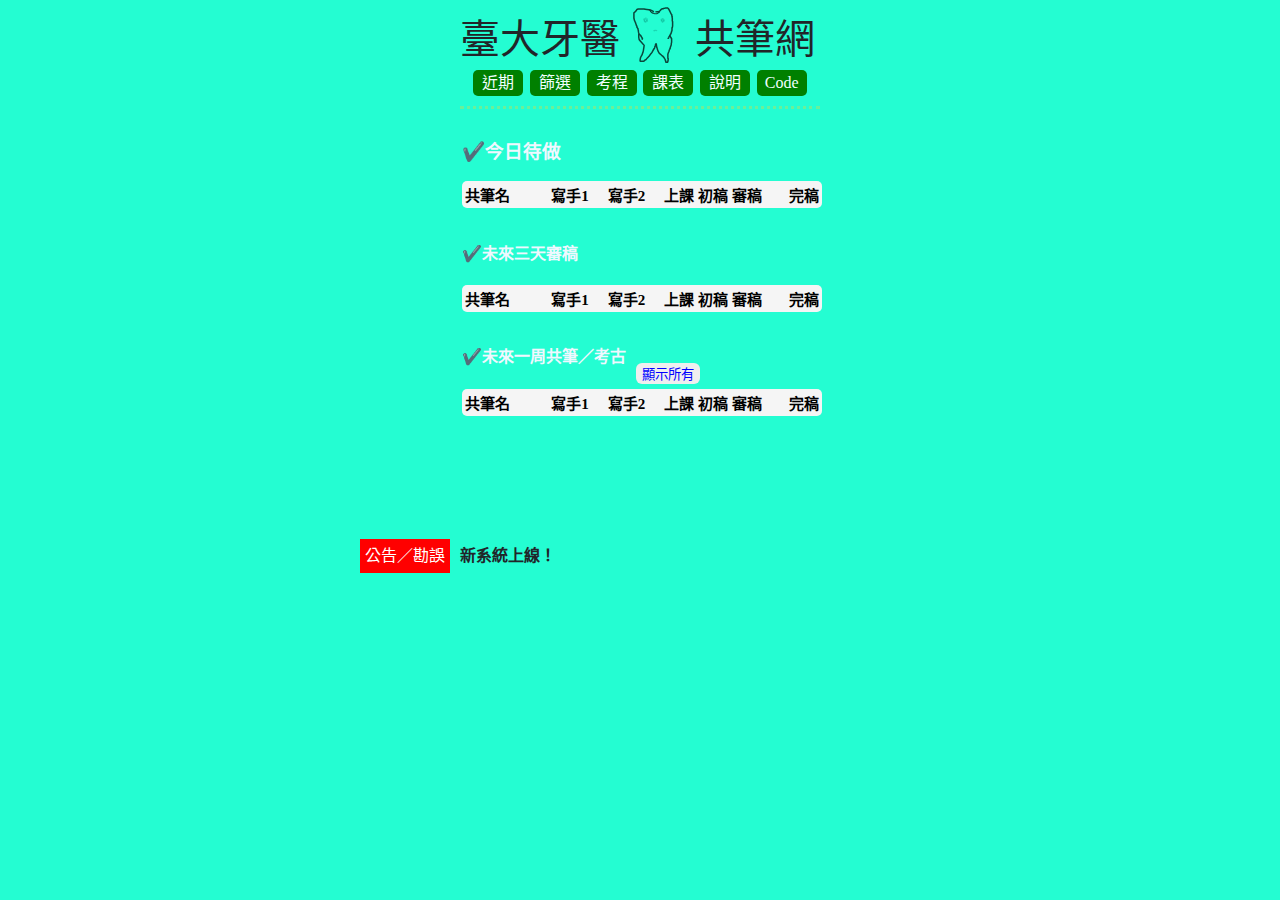
==== commit 18e73c21: "Update index.html" ====
--- a/index.html
+++ b/index.html
@@ -80,7 +80,7 @@
             </svg>
         <h1 style="margin-top: 1pc; margin-left: -25px;">共筆網</h1>
     </div>
-    <div class="middle flex-button" id="menu" style="margin-top: -20px; border-bottom:dotted rgba(211, 220, 70, .4); line-height: 0.3 pc; width: 360px;">
+    <div class="middle flex-button" id="menu" style="margin-top: -20px; border-bottom:dotted rgba(211, 220, 70, .4); width: 360px; justify-content: space-around;">
         <button class="button button_clicked" id="countdown" onclick="objShow(this.id)">近期</button>
         <button class="button" id="all" onclick="objShow(this.id)">篩選</button>
         <button class="button" id="testday" onclick="objShow(this.id)">考程</button>
@@ -113,7 +113,7 @@
     
     <div onload="" id="div" class="centerLeft" style="padding-top: 12px;"> 
         <div id="news" style="color: white; padding: 5px;">公告／勘誤</div>
-        <div style="margin-top: 5px; margin-left: 10px; font-weight: bold;">
+        <div style="margin-top: 5px; margin-left: 10px; font-weight: bold; height: 20px;">
             <div>新系統上線！</div>
             <div id="auto"></div>
         </div>
--- a/css/index.css
+++ b/css/index.css
@@ -27,8 +27,7 @@
     border: none;
     border-radius: 5px;
     color: azure;
-    margin-left: 5px;
-    margin-right: 5px;
+    width: 50px;
 }
 .obj_50 {
     margin: 0 auto;
@@ -39,8 +38,7 @@
     border: none;
     border-radius: 5px;
     color: green;
-    margin-left: 8px;
-    margin-right: 8px;
+    width: 50px;
     border: 1px solid yellow;
 }
 .button_clicked {
@@ -48,8 +46,7 @@
     border: none;
     border-radius: 5px;
     color: green;
-    margin-left: 5px;
-    margin-right: 5px;
+    width: 50px;
     border: 1px solid yellow;
 }
 .obj_90 {
@@ -109,10 +106,15 @@
 #news {
     background: red;
 }
-#loadAll, #loadWeek {
+#loadAll {
     border: 0px; 
     border-radius: 6px; 
     color: blue;
+}
+#loadWeek {
+    border: 0px; 
+    border-radius: 6px; 
+    color: brown;
 }
 .load {
     background: rgb(119, 236, 119);
@@ -209,12 +211,12 @@
     -webkit-animation: drop 0.5s ease forwards;
 }
 @keyframes drop {
-    from { transform: translateY(calc(-1 * var(--margin-top))); }
-    to   { transform: translateY(var(--margin-top)); }
+    0% { transform: translateY(calc(-1 * var(--margin-top))); }
+    100%   { transform: translateY(var(--margin-top)); }
 }
 @-webkit-keyframes drop {
-    from { transform: translateY(calc(-1 * var(--margin-top))); }
-    to   { transform: translateY(var(--margin-top)); }
+    0% { transform: translateY(calc(-1 * var(--margin-top))); }
+    100%   { transform: translateY(var(--margin-top)); }
 }
 
 @media (min-width: 576px) { /*手機優先 不知道為什麼放原來的前面會被槓掉*/
@@ -244,8 +246,7 @@
         border: none;
         border-radius: 5px;
         color: green;
-        margin-left: 5px;
-        margin-right: 5px;
+        width: 50px;
         border: 1px solid yellow;
     }
 }
@@ -255,8 +256,7 @@
         border: none;
         border-radius: 5px;
         color: green;
-        margin-left: 8px;
-        margin-right: 8px;
+        width: 50px;
         border: 1px solid yellow;
     }
     .greenDark {
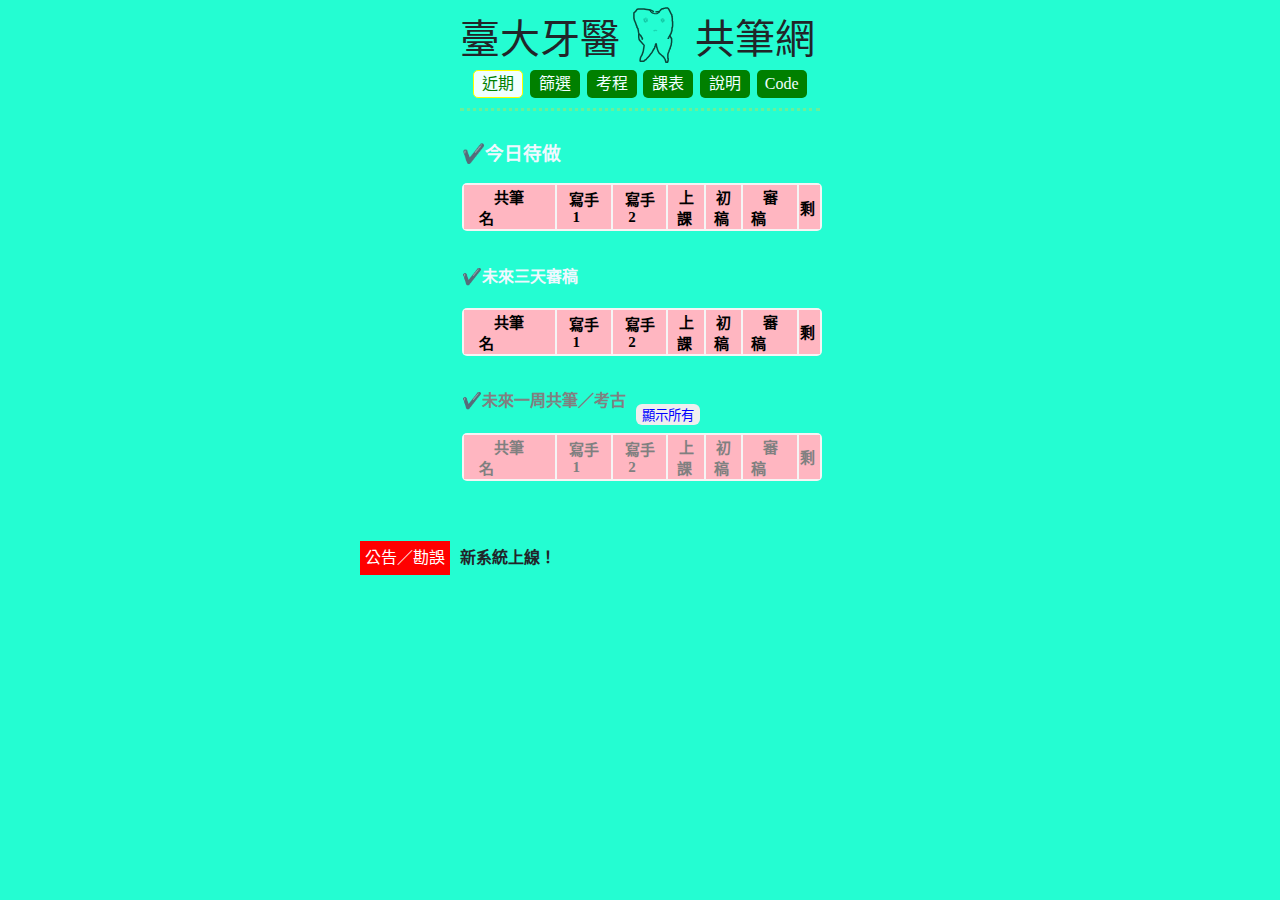
==== commit 226ee277: "Update index.html" ====
--- a/index.html
+++ b/index.html
@@ -81,7 +81,7 @@
         <h1 style="margin-top: 1pc; margin-left: -25px;">共筆網</h1>
     </div>
     <div class="middle flex-button" id="menu" style="margin-top: -20px; border-bottom:dotted rgba(211, 220, 70, .4); width: 360px; justify-content: space-around;">
-        <button class="button button_clicked" id="countdown" onclick="objShow(this.id)">近期</button>
+        <button class="button_clicked" id="countdown" onclick="objShow(this.id)">近期</button>
         <button class="button" id="all" onclick="objShow(this.id)">篩選</button>
         <button class="button" id="testday" onclick="objShow(this.id)">考程</button>
         <button class="button" id="checkin" onclick="objShow(this.id)">課表</button>
--- a/css/index.css
+++ b/css/index.css
@@ -21,6 +21,13 @@
     flex-wrap: nowrap; /*超過不換行*/
     justify-content: center;
     padding: 10px;
+    white-space: nowrap;
+}
+td, tr {
+    border-color: inherit;
+    border-style: solid;
+    border: none !important;
+    border-top: 0.5px solid grey !important; 
 }
 .button {
     background-color: green;
@@ -28,6 +35,7 @@
     border-radius: 5px;
     color: azure;
     width: 50px;
+    white-space: nowrap;
 }
 .obj_50 {
     margin: 0 auto;
@@ -48,6 +56,7 @@
     color: green;
     width: 50px;
     border: 1px solid yellow;
+    white-space: nowrap;
 }
 .obj_90 {
     width: 90%;
@@ -229,12 +238,14 @@
         flex-wrap: nowrap; /*超過不換行*/
         justify-content: space-around;
         padding: 10px;
+        white-space: nowrap;
     }
     .button {
         background-color: green;
         border: none;
         border-radius: 5px;
         color: azure;
+        white-space: nowrap;
     }
     .inputMargin {
         margin-top: 10px;
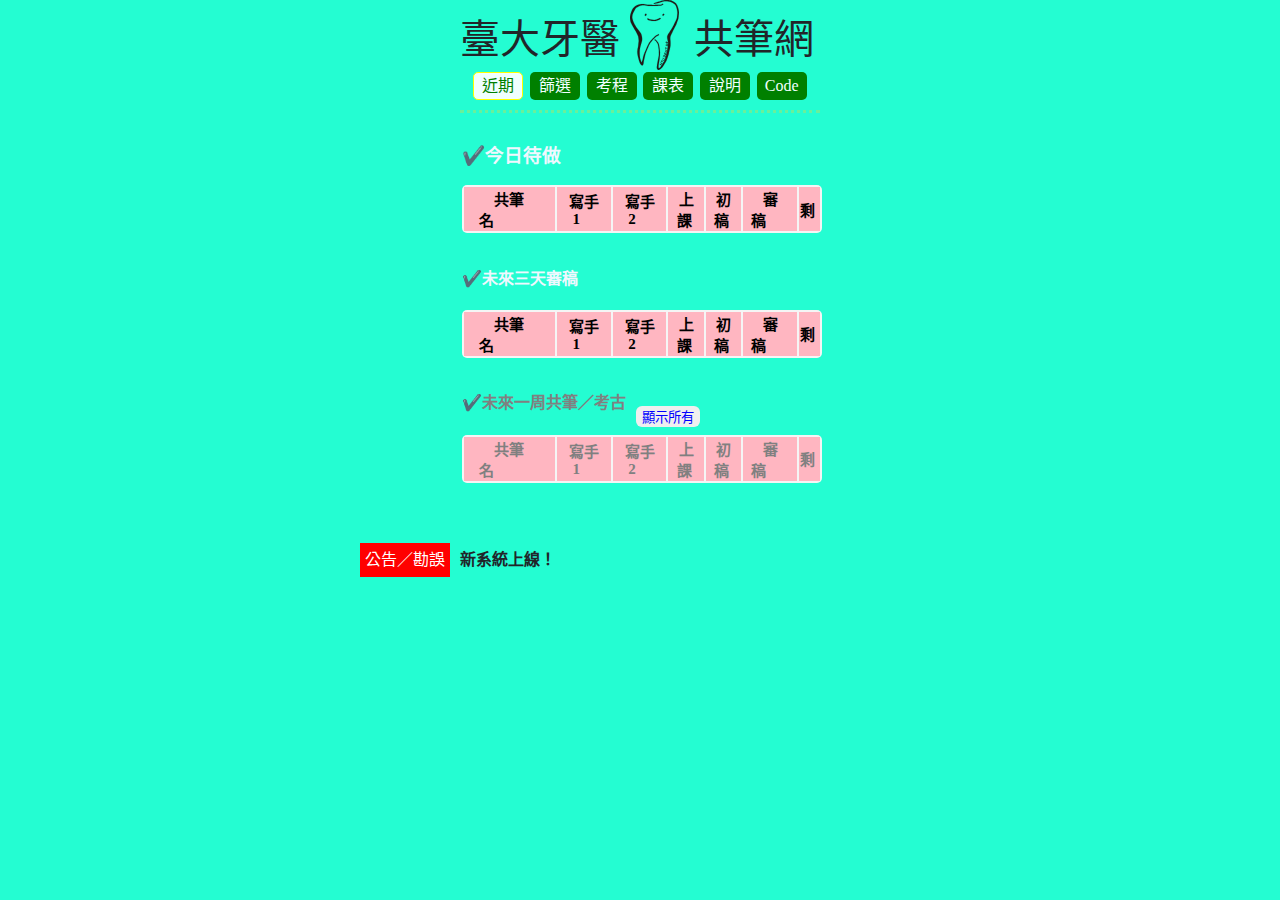
==== commit b003e073: "Update index.html" ====
--- a/index.html
+++ b/index.html
@@ -14,73 +14,85 @@
     
     <div class="middle" id="head_index" style="width: 360px; display: flex;" onclick="window.location.reload();"> 
         <h1 class="leftHeader" style="margin-top: 1pc;">臺大牙醫</h1>
-        <svg xmlns="http://www.w3.org/2000/svg" xmlns:xlink="http://www.w3.org/1999/xlink" width="120px" height="90px" viewBox="0 0 40 30" version="1.1" style="margin-left: -20px; margin-top: -10px;">
-            <g id="surface1">
-            <path style="fill:none;stroke-width:10;stroke-linecap:butt;stroke-linejoin:miter;stroke:rgb(0%,0%,0%);stroke-opacity:1;stroke-miterlimit:4;" d="M 357.96875 146.328125 C 356.015625 144.296875 355.15625 143.125 352.03125 141.328125 C 346.171875 137.96875 341.484375 135.3125 337.96875 134.296875 C 336.09375 133.75 332.03125 132.03125 326.015625 131.328125 C 312.03125 129.609375 300.859375 128.90625 293.984375 127.265625 C 290.9375 126.5625 288.984375 126.328125 287.96875 126.328125 C 287.96875 126.328125 285 126.328125 282.03125 126.328125 C 277.96875 126.328125 276.015625 126.328125 275 126.328125 C 273.984375 126.328125 272.03125 126.328125 267.96875 126.328125 C 263.984375 126.328125 262.03125 126.328125 261.015625 126.328125 C 260 126.328125 258.984375 125.9375 256.015625 126.328125 C 251.875 126.796875 249.921875 127.890625 248.984375 128.28125 C 247.65625 128.828125 247.421875 128.90625 246.015625 130.3125 C 245.3125 131.015625 245 132.265625 245 132.265625 C 243.984375 133.28125 242.03125 136.328125 241.015625 137.265625 C 238.984375 139.296875 237.890625 143.125 236.015625 144.296875 C 234.296875 145.390625 232.03125 146.328125 232.03125 146.328125 C 230 148.28125 228.828125 149.140625 227.96875 150.3125 C 226.71875 152.109375 226.015625 153.28125 226.015625 154.296875 C 226.015625 155.3125 226.015625 156.328125 226.015625 158.28125 C 226.015625 159.296875 226.015625 162.265625 226.015625 164.296875 C 226.015625 165.3125 226.015625 166.328125 226.015625 168.28125 C 226.015625 170.3125 226.015625 171.328125 226.015625 172.265625 C 226.015625 175.3125 226.015625 176.328125 226.015625 177.265625 C 226.015625 178.28125 226.015625 179.296875 226.015625 181.328125 C 226.015625 182.265625 226.015625 184.296875 226.015625 186.328125 C 226.015625 188.28125 226.25 190.078125 227.03125 191.328125 C 228.671875 193.984375 227.96875 194.296875 227.96875 196.328125 C 227.96875 199.296875 228.828125 199.375 230 201.328125 C 230.546875 202.1875 229.6875 203.515625 231.015625 205.3125 C 231.796875 206.484375 232.96875 208.28125 232.96875 209.296875 C 232.96875 210.3125 233.984375 211.328125 233.984375 212.265625 C 233.984375 213.28125 235.78125 216.40625 237.03125 219.296875 C 237.890625 221.328125 237.96875 222.265625 238.984375 224.296875 C 238.984375 224.296875 239.6875 225.3125 240 227.265625 C 240.46875 230.390625 241.25 232.1875 242.03125 234.296875 C 243.4375 238.203125 244.84375 239.375 246.015625 241.328125 C 247.578125 243.828125 245.78125 246.328125 246.015625 247.265625 C 246.484375 249.453125 249.453125 252.03125 250 253.28125 C 250.390625 254.21875 252.03125 255.3125 252.03125 256.328125 C 252.03125 256.328125 252.421875 258.984375 252.96875 260.3125 C 253.75 262.1875 253.4375 262.03125 253.984375 263.28125 C 254.375 264.21875 253.59375 265.390625 253.984375 266.328125 C 254.53125 267.578125 255 268.28125 255 268.28125 C 255 269.296875 256.015625 270.3125 256.015625 271.328125 C 256.015625 274.296875 256.015625 275.3125 256.015625 277.265625 C 256.015625 280.3125 256.328125 281.5625 257.03125 282.265625 C 257.734375 283.046875 257.265625 284.453125 257.96875 286.328125 C 258.515625 287.578125 258.75 289.296875 258.984375 290.3125 C 259.53125 292.5 261.015625 293.28125 262.03125 294.296875 C 262.03125 294.296875 262.96875 296.328125 263.984375 297.265625 C 265 298.28125 266.171875 298.125 267.03125 299.296875 C 268.28125 301.09375 268.984375 301.328125 270 302.265625 C 271.015625 303.28125 271.015625 304.296875 271.015625 304.296875 C 272.03125 305.3125 272.96875 306.328125 273.984375 308.28125 C 273.984375 308.28125 275.390625 310.390625 276.015625 312.265625 C 277.03125 315.78125 279.453125 316.015625 280 317.265625 C 280.78125 319.140625 281.015625 320.3125 281.015625 321.328125 C 281.015625 322.265625 282.03125 324.296875 282.03125 326.328125 C 282.03125 326.328125 282.96875 326.328125 283.984375 328.28125 L 285 328.28125 L 286.015625 329.296875 " transform="matrix(0.05,0,0,0.05,0,0)">
+        <?xml version="1.0" encoding="UTF-8"?>
+        <svg xmlns="http://www.w3.org/2000/svg" xmlns:xlink="http://www.w3.org/1999/xlink" width="49px" height="70px" viewBox="0 0 28 40" version="1.1" style="margin-left: 10px;">
+        <g id="surface1">
+        <path style="stroke-width: 0.1px;fill-rule:nonzero;fill:rgb(13.72549%,9.411765%,8.235294%);fill-opacity:1;" d="M 5.144531 3.566406 C 3.488281 4.375 3.382812 4.5 2.859375 5.4375 C 2.332031 6.371094 1.15625 8.261719 1.28125 10.03125 C 1.414062 11.863281 2.933594 14.367188 3.382812 15.1875 C 3.832031 16.011719 5.929688 18.511719 6.210938 19.042969 C 6.667969 19.894531 7.171875 21.839844 6.871094 23.222656 C 6.574219 24.605469 5.820312 26.695312 5.632812 28.152344 C 5.445312 29.609375 5.523438 32.261719 5.859375 33.609375 C 6.199219 34.953125 6.648438 35.773438 6.648438 35.773438 C 6.648438 35.773438 7.359375 33.832031 7.398438 33.195312 C 7.433594 32.5625 8.109375 30.542969 8.222656 30.394531 C 8.335938 30.246094 9.347656 27.742188 9.347656 27.742188 C 9.347656 27.742188 10.625 24.789062 11.113281 24.15625 C 11.601562 23.519531 14.152344 20.492188 15.351562 20.007812 C 15.351562 20.007812 16.402344 19.296875 16.554688 19.671875 C 16.703125 20.046875 16.328125 20.136719 16.101562 20.289062 C 15.878906 20.4375 14.976562 20.847656 14.714844 21.109375 C 14.453125 21.371094 13.53125 22.269531 13.324219 22.453125 C 13.121094 22.640625 11.582031 24.546875 11.039062 25.5 C 10.492188 26.453125 8.824219 30.710938 8.75 31.160156 C 8.671875 31.609375 7.90625 34.859375 7.828125 35.496094 C 7.753906 36.128906 7.679688 37.121094 7.171875 37.402344 C 6.667969 37.679688 5.785156 36.449219 5.523438 35.71875 C 5.257812 34.992188 4.058594 31.292969 4.191406 29.421875 C 4.320312 27.539062 4.527344 27.40625 4.640625 26.527344 C 4.75 25.6875 4.851562 24.441406 4.960938 23.761719 C 5.105469 22.828125 4.660156 20.644531 4.660156 20.644531 C 4.660156 20.644531 3.476562 18.121094 3.101562 17.542969 C 2.726562 16.960938 0.738281 13.507812 0.53125 12.964844 C 0.324219 12.421875 -0.199219 10.722656 0.0820312 9.191406 C 0.363281 7.660156 1.167969 5.359375 1.65625 4.800781 C 2.144531 4.238281 3.382812 2.765625 5.070312 2.539062 C 6.761719 2.316406 7.152344 2.203125 8.410156 2.390625 C 9.667969 2.578125 10.417969 2.707031 10.417969 2.707031 C 10.417969 2.707031 13.949219 2.855469 14.863281 2.78125 C 15.746094 2.710938 17.453125 2.875 17.941406 2.558594 C 18.429688 2.242188 18.542969 2.222656 18.652344 2.128906 C 18.765625 2.035156 19.125 2.203125 19.03125 2.484375 C 18.9375 2.765625 18.671875 2.894531 18.054688 3.101562 C 17.433594 3.304688 14.921875 3.324219 14.546875 3.378906 C 14.171875 3.4375 11.246094 3.425781 10.378906 3.378906 C 9.6875 3.34375 8.117188 3.003906 7.496094 3.023438 C 6.878906 3.042969 6.027344 3.136719 5.144531 3.566406 Z M 5.144531 3.566406 ">
             <animate
-                attributeName="stroke" values="black; #24fdd2; white; #24fdd2; black"
-                dur="10s" repeatCount="indefinite"></animate>
-            </path>
-            <path style="fill:none;stroke-width:8;stroke-linecap:butt;stroke-linejoin:miter;stroke:rgb(0%,0%,0%);stroke-opacity:1;stroke-miterlimit:4;" d="M 326.015625 130.3125 C 326.015625 130.3125 326.015625 130.3125 327.03125 130.3125 C 327.96875 130.3125 327.421875 131.25 330 132.265625 C 330.9375 132.65625 332.65625 134.375 332.96875 135.3125 C 333.515625 136.640625 334.140625 135.78125 335 136.328125 C 336.875 137.5 336.015625 138.28125 336.015625 139.296875 C 336.015625 140.3125 337.109375 143.125 338.984375 144.296875 C 339.84375 144.84375 341.484375 146.015625 342.03125 147.265625 C 342.34375 148.203125 342.65625 148.75 343.984375 149.296875 C 344.921875 149.6875 347.734375 151.640625 350 153.28125 C 351.796875 154.609375 353.984375 154.296875 356.015625 155.3125 C 360 157.265625 362.8125 157.8125 365 158.28125 C 365.9375 158.515625 367.03125 158.28125 367.96875 158.28125 C 368.984375 158.28125 371.015625 158.28125 372.96875 158.28125 C 375 158.28125 376.015625 158.75 377.96875 158.28125 C 380.15625 157.8125 381.09375 156.71875 382.03125 156.328125 C 383.28125 155.78125 385.46875 154.140625 386.015625 153.28125 C 387.1875 151.40625 389.453125 152.578125 390 151.328125 C 390.390625 150.390625 391.015625 150.3125 392.96875 148.28125 C 393.984375 147.265625 395 145.3125 396.015625 145.3125 L 396.015625 144.296875 " transform="matrix(0.05,0,0,0.05,0,0)">
+                attributeName="stroke" values="black; #24fdd2; #3081ee; #24fdd2; #ffad2f; #24fdd2; white; #24fdd2; black"
+                dur="15s" repeatCount="indefinite"></animate>
+        </path>
+        <path style="stroke-width: 0.1px;fill-rule:nonzero;fill:rgb(13.72549%,9.411765%,8.235294%);fill-opacity:1;" d="M 19.628906 0.710938 C 20.265625 0.628906 21.75 0.746094 22.257812 0.859375 C 22.761719 0.972656 24 1.363281 24.226562 1.570312 C 24.453125 1.773438 25.261719 2.015625 25.800781 2.691406 C 26.328125 3.34375 26.777344 4.929688 26.910156 5.773438 C 27.039062 6.613281 27.117188 7.023438 27.078125 7.566406 C 27.039062 8.109375 26.910156 9.769531 26.816406 10.085938 C 26.722656 10.40625 26.402344 11.46875 26.140625 11.84375 C 25.878906 12.21875 25.125 14.160156 24.84375 14.515625 C 24.5625 14.871094 24.039062 16.03125 23.691406 16.617188 C 23.527344 16.890625 23.277344 17.15625 22.546875 18.4375 C 22.242188 18.972656 21.382812 19.894531 21.269531 20.90625 C 21.160156 21.914062 21.554688 22.96875 21.648438 23.527344 C 21.742188 24.089844 21.863281 24.398438 21.789062 24.941406 C 21.710938 25.480469 21.242188 29.761719 20.925781 30.863281 C 20.605469 31.964844 19.816406 34.652344 19.421875 35.269531 C 19.03125 35.886719 17.601562 38.042969 17.398438 38.351562 C 17.152344 38.726562 16.722656 39.027344 16.535156 38.988281 C 16.347656 38.949219 16.253906 38.746094 16.328125 37.8125 C 16.402344 36.878906 16.964844 33.214844 16.964844 33.214844 C 16.964844 33.214844 17.246094 30.523438 17.171875 29.816406 C 17.097656 29.105469 16.742188 25.667969 16.402344 24.941406 C 16.066406 24.210938 15.144531 23.015625 14.769531 22.734375 C 14.394531 22.453125 14.058594 22.4375 14.019531 22.660156 C 13.984375 22.882812 13.964844 22.996094 14.375 23.109375 C 14.789062 23.222656 15.613281 24.585938 15.726562 24.847656 C 15.839844 25.109375 16.082031 25.742188 16.140625 26.265625 C 16.195312 26.789062 16.476562 28.453125 16.476562 28.546875 C 16.476562 28.640625 16.570312 31.476562 16.460938 31.851562 C 16.347656 32.226562 15.878906 35.121094 15.765625 35.4375 C 15.652344 35.757812 15.296875 38.445312 15.332031 38.875 C 15.371094 39.304688 15.761719 39.980469 16.234375 39.980469 C 16.890625 39.980469 17.996094 39.15625 18.636719 38.316406 C 19.273438 37.476562 20.5625 35.203125 20.792969 34.746094 C 21.125 34.09375 22.164062 30.957031 22.21875 30.433594 C 22.273438 29.910156 23.121094 26.859375 23.148438 25.816406 C 23.175781 24.816406 23.21875 23.921875 23.0625 22.726562 C 22.894531 21.414062 23.203125 20.382812 23.511719 19.859375 C 23.964844 19.09375 24.09375 18.664062 24.339844 18.140625 C 24.582031 17.617188 26.289062 14.273438 26.441406 13.992188 C 26.589844 13.710938 27.507812 11.039062 27.601562 10.742188 C 27.695312 10.441406 27.9375 8.351562 27.996094 7.191406 C 28.054688 6.164062 27.285156 3.734375 27.039062 3.175781 C 26.796875 2.613281 26.363281 1.921875 25.839844 1.511719 C 25.316406 1.101562 23.664062 0.316406 23.007812 0.203125 C 22.351562 0.09375 20.492188 -0.0742188 19.421875 0.09375 C 18.355469 0.261719 17.546875 0.597656 17.304688 0.671875 C 17.058594 0.746094 15.144531 1.289062 14.789062 1.363281 C 14.433594 1.4375 13.515625 1.796875 13.550781 2.101562 C 13.589844 2.410156 14.621094 2.054688 14.882812 2.015625 C 15.144531 1.980469 17.472656 1.363281 17.734375 1.269531 C 17.996094 1.175781 18.878906 0.800781 19.628906 0.710938 Z M 19.628906 0.710938 ">
             <animate
-                attributeName="stroke" values="black; #24fdd2; white; #24fdd2; black"
-                dur="10s" repeatCount="indefinite"></animate>
-            </path>
-            <path style="fill:none;stroke-width:10;stroke-linecap:butt;stroke-linejoin:miter;stroke:rgb(0%,0%,0%);stroke-opacity:1;stroke-miterlimit:4;" d="M 371.015625 148.28125 C 371.015625 148.28125 371.09375 147.65625 372.03125 147.265625 C 373.28125 146.796875 373.984375 146.328125 373.984375 146.328125 C 376.015625 146.328125 377.03125 144.296875 377.96875 144.296875 C 380 144.296875 380 144.296875 382.03125 144.296875 C 382.03125 144.296875 382.96875 144.296875 383.984375 144.296875 C 385 144.296875 387.03125 144.296875 388.984375 144.296875 C 390 144.296875 391.015625 143.28125 392.03125 143.28125 C 392.03125 143.28125 393.984375 143.28125 395 142.265625 C 396.015625 141.328125 396.015625 140.3125 397.96875 140.3125 C 397.96875 140.3125 398.984375 139.296875 400 138.28125 C 400 138.28125 401.015625 138.28125 401.015625 137.265625 C 401.015625 136.328125 403.28125 136.015625 403.984375 135.3125 C 404.6875 134.609375 403.59375 134.21875 403.984375 133.28125 C 404.53125 132.03125 406.015625 131.328125 406.015625 131.328125 C 407.03125 130.3125 407.265625 130 407.96875 129.296875 C 408.671875 128.59375 408.984375 128.28125 410 128.28125 C 410 128.28125 411.015625 127.265625 412.03125 126.328125 C 412.03125 126.328125 413.046875 126.71875 413.984375 126.328125 C 416.640625 125.234375 417.03125 124.296875 417.96875 124.296875 C 420 124.296875 420 124.53125 421.015625 124.296875 C 423.203125 123.75 423.984375 123.28125 423.984375 123.28125 C 425 123.28125 427.03125 122.265625 427.96875 122.265625 C 428.984375 122.265625 430.078125 122.65625 431.015625 122.265625 C 432.34375 121.796875 432.03125 121.328125 432.96875 121.328125 C 435 121.328125 435.3125 121.015625 436.015625 120.3125 C 437.421875 118.90625 437.96875 120.3125 438.984375 120.3125 C 441.015625 120.3125 442.03125 120.3125 442.03125 120.3125 C 443.984375 120.3125 445 120.3125 446.015625 120.3125 C 447.03125 120.3125 447.96875 120.3125 447.96875 120.3125 C 450 120.3125 450.078125 119.921875 451.015625 120.3125 C 452.34375 120.859375 452.109375 121.953125 452.96875 122.265625 C 454.296875 122.8125 455.3125 123.59375 456.015625 124.296875 C 456.71875 125 456.09375 125.9375 457.03125 126.328125 C 458.28125 126.875 457.96875 128.28125 460 130.3125 C 460 130.3125 460.625 131.40625 461.015625 132.265625 C 461.5625 133.59375 462.03125 134.296875 462.96875 136.328125 C 462.96875 136.328125 463.75 137.34375 463.984375 138.28125 C 464.53125 140.46875 466.015625 140.3125 466.015625 141.328125 C 466.015625 142.265625 466.015625 142.265625 467.03125 144.296875 C 467.96875 146.328125 468.28125 147.578125 468.984375 148.28125 C 469.6875 148.984375 470 149.296875 470 150.3125 C 470 151.328125 470.625 152.34375 471.015625 153.28125 C 471.5625 154.609375 472.1875 155.15625 472.96875 156.328125 C 474.296875 158.125 473.59375 158.90625 475 160.3125 C 475.703125 161.015625 475.3125 162.578125 476.015625 163.28125 C 476.71875 163.984375 477.96875 164.296875 477.96875 164.296875 C 478.984375 166.328125 478.984375 166.328125 478.984375 167.265625 C 478.984375 168.28125 478.984375 169.296875 478.984375 170.3125 C 478.984375 170.3125 478.984375 172.265625 478.984375 172.265625 C 478.984375 173.28125 478.984375 174.296875 480 176.328125 C 480 176.328125 480 178.28125 481.015625 178.28125 C 481.015625 178.28125 481.015625 179.296875 481.015625 180.3125 C 481.015625 181.328125 480.234375 182.421875 481.015625 184.296875 C 481.5625 185.625 482.03125 186.328125 482.03125 188.28125 C 482.03125 189.296875 482.03125 190.3125 482.03125 190.3125 C 482.03125 191.328125 482.03125 192.265625 482.03125 193.28125 C 482.03125 194.296875 482.03125 195.3125 482.03125 196.328125 C 482.03125 197.265625 482.03125 198.28125 482.03125 198.28125 C 482.03125 200.3125 482.03125 201.328125 482.03125 202.265625 C 482.03125 204.296875 481.25 204.453125 482.03125 206.328125 C 482.578125 207.578125 483.984375 208.28125 483.984375 210.3125 C 483.984375 210.3125 483.984375 211.328125 483.984375 214.296875 C 483.984375 214.296875 483.984375 216.328125 483.984375 216.328125 C 483.984375 217.265625 483.984375 218.28125 483.984375 220.3125 C 483.984375 222.265625 483.984375 223.28125 483.984375 224.296875 C 483.984375 226.328125 483.984375 228.28125 483.984375 228.28125 C 483.984375 230.3125 483.984375 232.265625 483.984375 232.265625 C 483.984375 234.296875 483.984375 235.3125 483.984375 236.328125 C 483.984375 237.265625 483.984375 238.28125 483.984375 239.296875 C 483.984375 240.3125 483.984375 240.3125 483.984375 241.328125 C 483.984375 242.265625 482.96875 244.296875 482.96875 244.296875 C 482.96875 246.328125 482.96875 247.265625 482.03125 250.3125 C 482.03125 250.3125 480 252.265625 480 252.265625 C 480 254.296875 480 256.328125 480 256.328125 C 480 257.265625 480 258.28125 480 258.28125 C 480 259.296875 480 260.3125 480 261.328125 C 480 262.265625 480 263.28125 480 264.296875 C 480 264.296875 480 265.3125 480 266.328125 C 480 267.265625 480 268.28125 480 269.296875 C 480 270.3125 478.984375 271.328125 478.984375 272.265625 C 478.984375 272.265625 478.984375 273.28125 477.96875 274.296875 C 477.96875 274.296875 478.671875 275.625 477.96875 276.328125 C 477.265625 277.03125 477.03125 278.28125 477.03125 278.28125 C 476.015625 278.28125 476.015625 280.3125 476.015625 282.265625 C 476.015625 282.265625 475.703125 283.59375 475 284.296875 C 474.296875 285 473.984375 286.328125 473.984375 287.265625 C 473.984375 288.28125 474.375 288.359375 473.984375 289.296875 C 473.4375 290.625 472.03125 291.328125 472.03125 292.265625 C 472.03125 292.265625 471.953125 292.890625 471.015625 293.28125 C 469.6875 293.828125 470.703125 295.625 470 296.328125 C 469.296875 297.03125 468.203125 297.34375 467.96875 298.28125 C 467.5 300.46875 466.40625 301.40625 466.015625 302.265625 C 465.46875 303.59375 464.53125 303.984375 463.984375 305.3125 C 463.59375 306.25 463.671875 307.578125 462.96875 308.28125 C 462.265625 308.984375 462.03125 308.28125 462.03125 310.3125 C 462.03125 310.3125 461.015625 312.265625 460 312.265625 C 460 312.265625 458.984375 313.28125 458.984375 314.296875 C 458.984375 314.296875 457.734375 316.5625 457.03125 317.265625 C 456.328125 318.046875 457.265625 319.296875 457.03125 320.3125 C 456.484375 322.5 456.015625 322.265625 456.015625 322.265625 C 453.984375 324.296875 453.984375 324.296875 453.984375 326.328125 " transform="matrix(0.05,0,0,0.05,0,0)">
+                attributeName="stroke" values="black; #24fdd2; #3081ee; #24fdd2; #ffad2f; #24fdd2; white; #24fdd2; black"
+                dur="15s" repeatCount="indefinite"></animate>
+        </path>
+        <path style="stroke-width: 0.1px;fill-rule:nonzero;fill:rgb(13.72549%,9.411765%,8.235294%);fill-opacity:1;" d="M 8.648438 8 C 8.886719 7.777344 9.347656 7.828125 9.4375 8.078125 C 9.523438 8.324219 9.3125 8.898438 9.042969 9.035156 C 8.773438 9.171875 8.296875 8.960938 8.421875 8.585938 C 8.488281 8.386719 8.5625 8.191406 8.648438 8 Z M 8.648438 8 ">
             <animate
-                attributeName="stroke" values="black; #24fdd2; white; #24fdd2; black"
-                dur="10s" repeatCount="indefinite"></animate>
-            </path>
-            <path style="fill:none;stroke-width:10;stroke-linecap:butt;stroke-linejoin:miter;stroke:rgb(0%,0%,0%);stroke-opacity:1;stroke-miterlimit:4;" d="M 258.4375 293.515625 C 258.4375 298.515625 258.4375 307.5 258.4375 314.53125 C 258.4375 320.546875 256.953125 326.5625 268.4375 340.546875 C 281.875 356.953125 294.921875 366.40625 294.453125 369.53125 C 293.59375 374.453125 292.890625 377.5 292.421875 383.515625 C 292.03125 388.515625 290.390625 393.515625 290.390625 395.546875 C 290.390625 400.546875 289.140625 404.609375 288.4375 407.5 C 287.421875 411.875 286.640625 414.609375 285.390625 417.5 C 283.671875 421.640625 282.421875 425.546875 282.421875 426.5625 C 282.421875 429.53125 279.296875 433.4375 278.4375 434.53125 C 276.171875 437.34375 275.703125 440.703125 274.453125 442.5 C 273.59375 443.671875 273.046875 444.84375 271.40625 447.5 C 270.703125 448.75 270.859375 449.609375 270.390625 451.5625 C 269.921875 453.671875 268.4375 457.5 268.4375 459.53125 C 268.4375 461.5625 268.4375 463.515625 267.421875 465.546875 C 267.421875 465.546875 267.421875 466.5625 267.421875 467.5 C 267.421875 469.53125 267.03125 471.640625 267.421875 472.5 C 267.96875 473.828125 269.21875 473.984375 271.40625 474.53125 C 273.359375 475 278.4375 474.53125 282.421875 474.53125 C 285.390625 474.53125 286.40625 474.53125 288.4375 474.53125 C 288.4375 474.53125 290.46875 474.765625 291.40625 474.53125 C 293.59375 473.984375 294.140625 472.1875 296.40625 470.546875 C 298.203125 469.21875 300.078125 465.546875 304.453125 464.53125 C 305.390625 464.296875 306.953125 463.90625 308.4375 461.5625 C 310.078125 458.828125 312.65625 455.78125 315.390625 453.515625 C 317.578125 451.71875 318.90625 450.9375 321.40625 447.5 C 322.734375 445.703125 325.15625 443.28125 328.4375 439.53125 C 330.234375 437.421875 330.625 435.859375 332.421875 434.53125 C 333.59375 433.671875 335.390625 429.53125 336.40625 428.515625 C 338.4375 426.5625 339.140625 425.3125 340.390625 423.515625 C 341.25 422.34375 343.359375 421.171875 344.453125 418.515625 C 344.765625 417.578125 346.40625 415.546875 347.421875 414.53125 C 350.390625 411.5625 350.390625 407.5 352.421875 405.546875 C 354.453125 403.515625 354.453125 401.5625 354.453125 401.5625 C 355.390625 399.53125 357.03125 397.34375 358.4375 394.53125 C 360 391.25 361.875 390.859375 362.421875 389.53125 C 362.8125 388.59375 363.359375 388.125 364.453125 385.546875 C 364.765625 384.609375 364.453125 381.5625 365.390625 379.53125 C 366.40625 377.5 366.40625 376.5625 367.421875 375.546875 C 367.421875 375.546875 368.4375 373.515625 368.4375 372.5 C 368.4375 371.5625 368.4375 369.53125 369.453125 369.53125 C 370.390625 369.53125 370.390625 367.5 370.390625 367.5 C 370.390625 366.5625 370.390625 365.546875 370.390625 364.53125 C 370.390625 363.515625 368.984375 362.96875 370.390625 361.5625 C 371.09375 360.78125 372.421875 360.546875 372.421875 359.53125 C 372.421875 358.515625 372.421875 357.5 373.4375 357.5 C 373.4375 357.5 373.90625 358.203125 374.453125 359.53125 C 375.15625 361.40625 375.390625 362.5 375.390625 363.515625 C 375.390625 364.53125 376.40625 365.546875 376.40625 366.5625 C 376.40625 367.5 376.40625 369.53125 376.40625 369.53125 C 376.40625 370.546875 376.875 373.359375 377.421875 375.546875 C 377.65625 376.484375 378.4375 377.5 378.4375 379.53125 C 378.4375 379.53125 378.203125 381.5625 378.4375 382.5 C 378.90625 384.6875 379.6875 384.84375 380.390625 385.546875 C 381.796875 386.953125 380.625 388.359375 381.40625 389.53125 C 382.734375 391.328125 382.421875 392.5 382.421875 394.53125 C 382.421875 395.546875 382.421875 395.546875 383.4375 397.5 C 383.4375 397.5 384.0625 399.609375 384.453125 400.546875 C 384.921875 401.796875 386.40625 403.515625 386.40625 404.53125 C 386.40625 405.546875 386.875 406.25 387.421875 407.5 C 388.203125 409.375 388.046875 409.609375 388.4375 410.546875 C 388.984375 411.796875 391.875 414.375 392.421875 416.5625 C 392.65625 417.5 393.28125 417.65625 394.453125 419.53125 C 394.921875 420.390625 394.53125 421.171875 395.390625 421.5625 C 396.71875 422.03125 396.71875 422.5 398.4375 423.515625 C 400.3125 424.6875 402.265625 428.984375 404.453125 429.53125 C 405.390625 429.765625 406.40625 429.53125 407.421875 431.5625 C 407.421875 431.5625 408.828125 434.453125 411.40625 435.546875 C 412.34375 435.9375 412.734375 436.796875 413.4375 437.5 C 414.140625 438.203125 416.40625 439.53125 418.4375 441.5625 C 418.4375 441.5625 420.078125 442.734375 421.40625 444.53125 C 422.265625 445.703125 422.421875 445.546875 424.453125 447.5 C 426.40625 449.53125 427.421875 451.5625 427.421875 451.5625 C 428.4375 453.515625 428.59375 455.3125 430.390625 457.5 C 432.734375 460.3125 434.453125 462.5 434.453125 463.515625 C 434.453125 464.53125 434.453125 465.546875 435.390625 467.5 C 436.40625 469.53125 436.40625 469.53125 436.40625 471.5625 C 436.40625 471.5625 436.5625 472.34375 437.421875 473.515625 C 438.75 475.3125 438.4375 475.546875 438.4375 477.5 C 438.4375 478.515625 440.390625 480.546875 440.390625 481.5625 C 440.390625 481.5625 441.40625 481.5625 442.421875 481.5625 C 443.4375 481.5625 445.390625 481.5625 446.40625 481.5625 C 447.421875 481.5625 448.4375 481.5625 449.453125 481.5625 C 450.390625 481.5625 450.078125 481.09375 451.40625 480.546875 C 452.34375 480.15625 452.421875 479.53125 452.421875 478.515625 C 452.421875 477.5 452.421875 477.5 452.421875 475.546875 C 452.421875 475.546875 452.03125 474.453125 452.421875 473.515625 C 452.96875 472.1875 453.046875 471.484375 453.4375 470.546875 C 453.984375 469.21875 454.453125 468.515625 454.453125 466.5625 C 454.453125 465.546875 454.453125 463.515625 454.453125 463.515625 C 454.453125 462.5 454.453125 461.5625 454.453125 459.53125 C 454.453125 459.53125 455.15625 458.203125 454.453125 457.5 C 453.75 456.796875 452.421875 456.5625 452.421875 455.546875 C 452.421875 454.53125 452.421875 452.5 452.421875 451.5625 C 452.421875 451.5625 452.421875 450.546875 452.421875 449.53125 C 452.421875 447.5 452.421875 446.5625 452.421875 445.546875 C 452.421875 445.546875 452.421875 444.53125 452.421875 443.515625 C 452.421875 441.5625 452.421875 440.546875 452.421875 439.53125 C 452.421875 439.53125 452.421875 438.515625 452.421875 437.5 C 452.421875 437.5 452.421875 434.53125 452.421875 433.515625 C 452.421875 431.5625 452.421875 430.546875 452.421875 429.53125 C 452.421875 428.515625 452.65625 427.34375 453.4375 425.546875 C 453.984375 424.21875 452.96875 422.96875 454.453125 421.5625 C 455.15625 420.78125 455.390625 421.5625 455.390625 420.546875 C 455.390625 419.53125 456.40625 417.5 456.40625 416.5625 C 456.40625 415.546875 457.890625 414.6875 458.4375 412.5 C 458.671875 411.5625 458.90625 410.859375 459.453125 409.53125 C 460.15625 407.65625 459.921875 407.734375 460.390625 405.546875 C 460.625 404.53125 461.40625 403.515625 461.40625 401.5625 C 461.40625 400.546875 463.359375 398.125 464.453125 395.546875 C 465.15625 393.671875 465.234375 393.4375 466.40625 391.5625 C 466.953125 390.703125 467.734375 388.203125 468.4375 387.5 C 469.84375 386.09375 468.4375 384.53125 468.4375 381.5625 C 468.4375 379.53125 470.9375 378.671875 471.40625 375.546875 C 471.5625 374.53125 471.640625 373.359375 472.421875 371.5625 C 473.515625 368.90625 474.453125 368.515625 474.453125 367.5 C 474.453125 366.5625 474.453125 365.546875 474.453125 365.546875 C 475.390625 363.515625 475.390625 363.515625 475.390625 361.5625 C 475.390625 360.546875 475.390625 359.53125 475.390625 357.5 C 475.390625 355.546875 475.9375 354.6875 476.40625 352.5 C 476.640625 351.5625 476.40625 349.53125 477.421875 347.5 C 477.421875 347.5 477.421875 345.546875 477.421875 345.546875 C 477.421875 344.53125 477.421875 343.515625 477.421875 342.5 C 477.421875 341.5625 477.421875 340.546875 477.421875 339.53125 C 477.421875 338.515625 477.421875 337.5 477.421875 336.5625 C 477.421875 335.546875 477.421875 333.515625 477.421875 333.515625 C 477.421875 332.5 477.421875 331.5625 477.421875 331.5625 C 477.421875 330.546875 477.421875 329.53125 477.421875 328.515625 C 477.421875 327.5 477.421875 327.5 477.421875 325.546875 C 477.421875 324.53125 477.1875 323.359375 476.40625 321.5625 C 475.859375 320.234375 475.390625 319.53125 474.453125 319.53125 C 474.453125 319.53125 474.453125 318.515625 473.4375 317.5 C 472.421875 316.5625 470.9375 315.859375 470.390625 314.53125 C 470 313.59375 470.15625 312.265625 469.453125 311.5625 C 467.96875 310.078125 469.453125 309.53125 469.453125 308.515625 L 468.4375 307.5 L 468.4375 306.5625 L 467.421875 306.5625 " transform="matrix(0.05,0,0,0.05,0,0)">
+                attributeName="stroke" values="black; #24fdd2; #3081ee; #24fdd2; #ffad2f; #24fdd2; white; #24fdd2; black"
+                dur="15s" repeatCount="indefinite"></animate>
+        </path>
+        <path style="stroke-width: 0.1px;fill-rule:nonzero;fill:rgb(13.72549%,9.411765%,8.235294%);fill-opacity:1;" d="M 19.378906 7.9375 C 19.652344 8.027344 19.691406 8.261719 19.617188 8.4375 C 19.542969 8.613281 19.199219 8.964844 19.042969 9.023438 C 18.902344 9.078125 18.453125 8.972656 18.492188 8.597656 C 18.53125 8.226562 19.03125 7.828125 19.378906 7.9375 Z M 19.378906 7.9375 ">
             <animate
-                attributeName="stroke" values="black; #24fdd2; white; #24fdd2; black"
-                dur="10s" repeatCount="indefinite"></animate>
-            </path>
-            <path style="fill:none;stroke-width:1;stroke-linecap:butt;stroke-linejoin:miter;stroke:rgb(0%,0%,0%);stroke-opacity:1;stroke-miterlimit:4;" d="M 303.203125 209.21875 C 302.578125 209.21875 301.953125 209.21875 301.25 209.21875 C 300 209.21875 299.140625 208.359375 298.75 207.890625 C 298.28125 207.421875 298.515625 207.109375 298.046875 206.640625 C 297.65625 206.171875 298.046875 204.6875 298.046875 204.0625 C 298.046875 203.4375 298.046875 202.8125 298.046875 202.109375 C 298.046875 201.484375 298.515625 199.453125 299.375 198.28125 C 299.921875 197.578125 300.625 196.40625 300.625 196.40625 C 301.25 195.703125 301.953125 194.453125 302.578125 194.453125 C 302.578125 194.453125 303.828125 194.453125 303.828125 194.453125 C 304.453125 194.453125 305.15625 194.453125 305.15625 194.453125 C 305.78125 194.453125 305.9375 194.609375 306.40625 195.078125 C 306.875 195.546875 307.65625 195.078125 307.65625 195.703125 C 307.65625 196.40625 308.4375 196.25 308.984375 197.03125 C 309.84375 198.203125 310.234375 198.28125 310.234375 198.90625 C 310.234375 200.234375 310.234375 200.859375 310.234375 201.484375 C 310.234375 202.109375 310.234375 202.8125 310.234375 202.8125 C 310.234375 204.0625 310.078125 204.21875 309.609375 204.6875 C 309.140625 205.15625 309.296875 206.09375 308.984375 206.640625 C 308.203125 207.8125 307.65625 207.890625 307.03125 207.890625 C 306.40625 207.890625 306.40625 207.890625 305.78125 207.890625 C 305.15625 207.890625 304.453125 207.890625 303.828125 207.890625 L 303.203125 207.890625 L 302.578125 208.515625 " transform="matrix(0.05,0,0,0.05,0,0)">
+                attributeName="stroke" values="black; #24fdd2; #3081ee; #24fdd2; #ffad2f; #24fdd2; white; #24fdd2; black"
+                dur="15s" repeatCount="indefinite"></animate>
+        </path>
+        <path style="stroke-width: 0.1px;fill-rule:nonzero;fill:rgb(13.72549%,9.411765%,8.235294%);fill-opacity:1;" d="M 10.5625 10.730469 C 11 10.941406 11.460938 11.097656 11.9375 11.203125 C 12.699219 11.363281 14.214844 11.414062 14.691406 11.316406 C 15.164062 11.214844 16.378906 10.65625 16.464844 10.59375 C 16.550781 10.53125 16.839844 10.355469 17.003906 10.269531 C 17.167969 10.179688 17.492188 10.207031 17.554688 10.453125 C 17.617188 10.703125 17.503906 10.851562 17.167969 11.015625 C 16.828125 11.175781 16.578125 11.339844 16.304688 11.464844 C 16.027344 11.589844 15.050781 11.898438 14.738281 11.972656 C 14.425781 12.046875 12.800781 12.023438 12.488281 11.972656 C 12.175781 11.925781 10.574219 11.527344 10.324219 11.414062 C 10.074219 11.300781 9.898438 11.140625 9.898438 10.890625 C 9.898438 10.640625 10.097656 10.441406 10.238281 10.453125 C 10.375 10.46875 10.5625 10.730469 10.5625 10.730469 Z M 10.5625 10.730469 ">
             <animate
-                attributeName="stroke" values="black; #24fdd2; red; #24fdd2; black"
-                dur="10s" repeatCount="indefinite"></animate>
-            </path>
-            <path style="fill:none;stroke-width:1;stroke-linecap:butt;stroke-linejoin:miter;stroke:rgb(0%,0%,0%);stroke-opacity:1;stroke-miterlimit:4;" d="M 307.96875 191.25 C 308.671875 191.25 308.75 191.015625 309.375 191.25 C 310.234375 191.640625 310.078125 192.578125 310.078125 192.578125 C 310.703125 193.28125 311.015625 193.75 311.40625 194.6875 C 311.71875 195.3125 312.109375 195.3125 312.109375 196.015625 C 312.109375 196.71875 312.421875 196.484375 312.8125 197.421875 C 313.046875 198.046875 312.8125 198.75 312.8125 199.453125 C 312.8125 199.453125 312.8125 200.15625 312.8125 200.78125 C 312.8125 200.78125 312.8125 201.484375 312.8125 202.1875 C 312.8125 202.890625 312.8125 203.515625 312.8125 204.21875 C 312.8125 204.921875 312.8125 204.921875 312.8125 206.25 C 312.8125 206.25 312.109375 206.25 311.40625 206.25 C 311.40625 206.25 311.40625 206.015625 310.703125 206.25 C 309.84375 206.640625 310.3125 207.734375 310.078125 208.359375 C 309.6875 209.21875 308.671875 208.984375 308.671875 208.984375 C 307.96875 208.984375 307.1875 209.453125 306.5625 209.6875 C 305.703125 210.078125 304.53125 211.09375 304.53125 211.09375 C 303.125 211.71875 303.125 211.71875 301.71875 211.71875 C 301.71875 211.71875 301.015625 211.71875 300.390625 211.71875 C 299.6875 211.71875 298.90625 212.03125 298.28125 211.71875 C 297.34375 211.40625 297.8125 210.78125 296.875 210.390625 C 296.25 210.078125 296.171875 209.6875 296.171875 208.984375 C 296.171875 208.984375 296.171875 207.65625 296.171875 206.953125 C 296.171875 204.921875 296.171875 204.921875 296.171875 203.515625 C 296.171875 203.515625 296.171875 202.890625 296.171875 202.1875 C 296.171875 201.484375 295.546875 200.78125 295.546875 199.453125 C 295.546875 199.453125 295.546875 198.75 295.546875 198.046875 C 295.546875 197.421875 295.546875 196.71875 295.546875 196.71875 C 295.546875 195.3125 295.3125 195 296.171875 194.6875 C 296.875 194.375 297.578125 194.6875 298.28125 194.6875 C 298.984375 194.6875 298.984375 194.6875 299.6875 194.6875 C 300.390625 194.6875 300.390625 193.984375 301.015625 193.984375 C 301.71875 193.984375 301.71875 193.28125 301.71875 192.578125 L 301.71875 191.25 L 302.421875 191.25 " transform="matrix(0.05,0,0,0.05,0,0)">
+                attributeName="stroke" values="black; #24fdd2; #3081ee; #24fdd2; #ffad2f; #24fdd2; white; #24fdd2; black"
+                dur="15s" repeatCount="indefinite"></animate>
+        </path>
+        <path style="stroke-width: 0.1px;fill-rule:nonzero;fill:rgb(13.72549%,9.411765%,8.235294%);fill-opacity:1;" d="M 18.027344 37.578125 C 18.027344 37.578125 17.320312 36.980469 17.144531 36.90625 C 16.964844 36.832031 16.992188 36.605469 17.097656 36.617188 C 17.199219 36.625 18.027344 36.4375 18.136719 36.457031 C 18.25 36.476562 17.679688 36.054688 17.574219 36.035156 C 17.46875 36.019531 17.320312 35.90625 17.378906 35.8125 C 17.433594 35.71875 17.667969 35.8125 17.667969 35.8125 C 17.667969 35.8125 18.664062 36.484375 18.746094 36.449219 C 18.832031 36.410156 18.789062 36.742188 18.652344 36.726562 C 18.519531 36.714844 17.707031 36.710938 17.601562 36.820312 C 17.5 36.933594 18.089844 37.1875 18.191406 37.390625 C 18.296875 37.597656 18.027344 37.578125 18.027344 37.578125 Z M 18.027344 37.578125 ">
             <animate
-                attributeName="stroke" values="black; #24fdd2; red; #24fdd2; black"
-                dur="10s" repeatCount="indefinite"></animate>
-            </path>
-            <path style="fill:none;stroke-width:1;stroke-linecap:butt;stroke-linejoin:miter;stroke:rgb(0%,0%,0%);stroke-opacity:1;stroke-miterlimit:4;" d="M 316.015625 197.65625 C 315.390625 197.65625 316.015625 197.96875 316.640625 200.234375 C 317.03125 201.40625 316.640625 202.109375 316.640625 202.8125 C 316.640625 203.4375 316.640625 204.0625 316.640625 204.6875 C 316.640625 205.3125 316.640625 205.3125 316.640625 206.015625 C 316.640625 206.640625 316.640625 207.265625 316.640625 207.890625 C 316.640625 207.890625 317.109375 208.75 316.640625 209.21875 C 316.25 209.609375 315.390625 209.21875 314.765625 209.21875 C 314.140625 209.21875 314.53125 209.375 314.140625 209.84375 C 313.671875 210.3125 312.8125 210.46875 312.8125 210.46875 C 312.1875 211.09375 310.859375 211.71875 310.859375 212.421875 C 310.859375 213.046875 310.703125 213.203125 310.234375 213.671875 C 309.765625 214.140625 308.984375 213.671875 308.359375 213.671875 C 307.65625 213.671875 307.890625 213.984375 307.03125 214.296875 C 306.484375 214.53125 305.78125 214.296875 305.15625 214.296875 C 303.828125 214.296875 302.578125 215.625 301.25 215.625 C 300 215.625 299.375 215.625 298.75 215.625 C 298.75 215.625 298.59375 214.6875 298.046875 214.296875 C 296.875 213.59375 296.640625 212.8125 296.171875 212.421875 C 295.703125 211.953125 296.40625 211.40625 295.546875 210.46875 C 295.078125 210 295.078125 208.515625 294.84375 207.890625 C 294.53125 207.03125 293.90625 206.796875 293.59375 206.015625 C 293.359375 205.390625 293.59375 205.3125 293.59375 205.3125 C 292.96875 204.6875 293.203125 203.984375 292.96875 203.4375 C 292.578125 202.578125 291.640625 201.484375 291.640625 201.484375 C 291.640625 200.859375 291.796875 199.53125 291.640625 198.90625 C 291.328125 197.5 291.015625 197.65625 291.015625 197.03125 C 291.015625 196.40625 291.015625 195.703125 291.015625 195.078125 C 291.015625 195.078125 291.015625 194.453125 291.015625 193.828125 C 291.015625 193.828125 291.015625 193.125 291.015625 192.5 C 291.015625 191.875 291.015625 191.25 291.640625 191.25 C 292.34375 191.25 292.96875 191.25 293.59375 191.25 C 294.21875 191.25 295.546875 191.25 296.796875 189.921875 C 296.796875 189.921875 297.34375 189.21875 298.046875 188.671875 C 299.84375 187.1875 299.921875 187.109375 301.25 186.71875 C 301.875 186.640625 302.578125 186.71875 303.203125 186.71875 C 303.828125 186.71875 305.15625 186.71875 305.78125 186.71875 C 307.03125 186.71875 307.65625 186.09375 308.984375 186.09375 C 308.984375 186.09375 309.609375 186.09375 310.234375 186.09375 C 310.859375 186.09375 311.5625 186.71875 311.5625 187.421875 C 311.5625 187.421875 311.40625 187.421875 311.5625 188.046875 C 311.875 189.453125 312.8125 189.921875 312.8125 189.921875 C 313.4375 189.921875 314.140625 189.921875 314.140625 190.625 C 314.140625 190.625 315.390625 190.625 315.390625 191.25 C 315.390625 192.5 315.46875 192.265625 316.015625 192.5 C 316.875 192.890625 316.640625 193.828125 316.640625 194.453125 L 317.34375 195.078125 " transform="matrix(0.05,0,0,0.05,0,0)">
+                attributeName="stroke" values="black; #24fdd2; #3081ee; #24fdd2; #ffad2f; #24fdd2; white; #24fdd2; black"
+                dur="15s" repeatCount="indefinite"></animate>
+        </path>
+        <path style="stroke-width: 0.1px;fill-rule:nonzero;fill:rgb(13.72549%,9.411765%,8.235294%);fill-opacity:1;" d="M 18.0625 35.066406 C 18.0625 35.066406 17.980469 35.523438 17.875 35.578125 C 17.773438 35.636719 17.613281 35.570312 17.714844 35.28125 C 17.820312 34.992188 17.988281 34.46875 18.136719 34.484375 C 18.289062 34.503906 18.195312 34.785156 18.136719 34.832031 C 18.136719 34.832031 18.210938 34.886719 18.296875 34.960938 C 18.410156 35.054688 18.53125 35.128906 18.664062 35.1875 C 18.664062 35.1875 19.113281 35.441406 19.34375 35.710938 C 19.574219 35.980469 19.191406 35.960938 19.101562 35.851562 C 19.011719 35.738281 18.878906 35.636719 18.609375 35.476562 C 18.335938 35.316406 18.082031 35.175781 18.0625 35.066406 Z M 18.0625 35.066406 ">
             <animate
-                attributeName="stroke" values="black; #24fdd2; red; #24fdd2; black"
-                dur="10s" repeatCount="indefinite"></animate>
-            </path>
-            <path style="fill:none;stroke-width:1;stroke-linecap:butt;stroke-linejoin:miter;stroke:rgb(0%,0%,0%);stroke-opacity:1;stroke-miterlimit:4;" d="M 415.390625 207.890625 C 414.765625 207.890625 414.53125 207.734375 414.140625 207.265625 C 413.671875 206.796875 412.8125 207.265625 412.8125 206.640625 C 412.8125 206.640625 412.8125 206.015625 412.8125 205.3125 C 412.8125 204.6875 412.8125 204.0625 412.8125 203.4375 C 412.8125 202.8125 412.8125 202.8125 412.8125 202.109375 C 412.8125 201.484375 413.4375 200.859375 414.140625 200.234375 C 414.765625 199.609375 414.765625 198.90625 415.390625 198.90625 C 416.015625 198.90625 416.640625 198.90625 417.34375 198.90625 C 417.96875 198.90625 417.96875 198.90625 418.59375 198.90625 C 419.21875 198.90625 420.078125 198.515625 420.546875 198.90625 C 420.9375 199.375 420.625 199.453125 421.171875 200.234375 C 421.953125 201.40625 421.796875 202.109375 421.796875 202.8125 C 421.796875 204.0625 421.796875 204.0625 421.796875 205.3125 C 421.796875 206.015625 422.265625 206.796875 421.796875 207.265625 C 420.859375 208.203125 420.703125 208.203125 419.84375 208.515625 C 419.296875 208.828125 418.59375 208.515625 417.96875 208.515625 L 416.640625 208.515625 " transform="matrix(0.05,0,0,0.05,0,0)">
+                attributeName="stroke" values="black; #24fdd2; #3081ee; #24fdd2; #ffad2f; #24fdd2; white; #24fdd2; black"
+                dur="15s" repeatCount="indefinite"></animate>
+        </path>
+        <path style="stroke-width: 0.1px;fill-rule:nonzero;fill:rgb(13.72549%,9.411765%,8.235294%);fill-opacity:1;" d="M 18.617188 34.132812 C 18.617188 34.132812 19.066406 34.457031 19.273438 34.515625 C 19.480469 34.570312 19.574219 34.484375 19.628906 34.28125 C 19.6875 34.074219 19.714844 33.878906 19.421875 33.703125 C 19.132812 33.523438 18.71875 33.355469 18.671875 33.28125 C 18.625 33.207031 18.710938 32.984375 18.871094 33.074219 C 19.027344 33.167969 19.226562 33.273438 19.359375 33.347656 C 19.488281 33.421875 19.859375 33.652344 19.886719 33.921875 C 19.910156 34.1875 19.832031 34.695312 19.589844 34.773438 C 19.347656 34.851562 18.902344 34.613281 18.566406 34.402344 C 18.269531 34.214844 18.335938 34.113281 18.46875 34.039062 C 18.597656 33.964844 18.617188 34.132812 18.617188 34.132812 Z M 18.617188 34.132812 ">
             <animate
-                attributeName="stroke" values="black; #24fdd2; red; #24fdd2; black"
-                dur="10s" repeatCount="indefinite"></animate>
-            </path>
-            <path style="fill:none;stroke-width:1;stroke-linecap:butt;stroke-linejoin:miter;stroke:rgb(0%,0%,0%);stroke-opacity:1;stroke-miterlimit:4;" d="M 419.21875 214.296875 C 419.21875 213.671875 419.21875 213.046875 419.21875 213.046875 C 418.59375 213.046875 418.125 212.734375 417.34375 212.421875 C 416.71875 212.109375 416.25 212.34375 416.015625 211.71875 C 415.703125 210.9375 415 211.40625 414.140625 210.46875 C 413.671875 210 413.4375 209.453125 412.8125 209.21875 C 411.953125 208.828125 411.5625 207.890625 411.5625 207.890625 C 410.859375 207.265625 410.234375 206.640625 410.234375 206.015625 C 410.234375 204.6875 410.234375 204.0625 410.234375 203.4375 C 410.234375 202.8125 410.234375 202.109375 410.234375 201.484375 C 410.234375 200.859375 410.234375 198.90625 410.234375 198.90625 C 410.234375 197.65625 410.390625 197.8125 410.859375 197.03125 C 411.953125 195.3125 411.328125 195 412.1875 193.828125 C 412.734375 193.046875 412.8125 193.125 414.140625 193.125 C 414.140625 193.125 415.390625 193.125 416.015625 193.125 C 416.640625 193.125 416.640625 193.125 417.96875 193.125 C 417.96875 193.125 418.59375 193.125 419.21875 193.125 C 419.84375 193.125 420.9375 193.4375 421.796875 193.828125 C 422.421875 194.0625 422.421875 195.078125 423.046875 195.703125 C 424.375 197.03125 424.765625 197.03125 425 197.65625 C 425.3125 198.515625 426.171875 199.609375 426.25 200.234375 C 426.640625 201.640625 426.953125 202.8125 426.953125 202.8125 C 426.953125 203.4375 426.953125 204.0625 426.953125 206.015625 C 426.953125 206.640625 426.953125 207.890625 426.953125 207.890625 C 426.25 207.890625 425.625 207.890625 425.625 207.890625 C 424.375 207.890625 424.296875 208.28125 423.75 208.515625 C 422.890625 208.90625 423.046875 209.21875 421.796875 209.21875 C 420.546875 209.21875 419.84375 209.21875 419.21875 210.46875 L 418.59375 210.46875 " transform="matrix(0.05,0,0,0.05,0,0)">
+                attributeName="stroke" values="black; #24fdd2; #3081ee; #24fdd2; #ffad2f; #24fdd2; white; #24fdd2; black"
+                dur="15s" repeatCount="indefinite"></animate>
+        </path>
+        <path style="stroke-width: 0.1px;fill-rule:nonzero;fill:rgb(13.72549%,9.411765%,8.235294%);fill-opacity:1;" d="M 19.191406 32.355469 C 19.191406 32.355469 20.191406 32.773438 20.273438 32.882812 C 20.351562 32.992188 20.628906 32.660156 20.449219 32.296875 C 20.265625 31.933594 19.929688 31.433594 19.628906 31.375 C 19.328125 31.320312 18.972656 31.964844 18.980469 32.039062 C 18.992188 32.113281 18.9375 32.253906 19.046875 32.226562 C 19.375 32.136719 19.394531 31.636719 19.5625 31.65625 C 19.734375 31.675781 19.929688 31.898438 20.109375 32.246094 C 20.285156 32.589844 20.050781 32.507812 20.050781 32.507812 C 20.050781 32.507812 19.460938 32.175781 19.3125 32.136719 C 19.160156 32.097656 18.796875 32.136719 19.191406 32.355469 Z M 19.191406 32.355469 ">
             <animate
-                attributeName="stroke" values="black; #24fdd2; red; #24fdd2; black"
-                dur="10s" repeatCount="indefinite"></animate>
-            </path>
-            <path style="fill:none;stroke-width:1;stroke-linecap:butt;stroke-linejoin:miter;stroke:rgb(0%,0%,0%);stroke-opacity:1;stroke-miterlimit:4;" d="M 424.375 212.109375 C 423.75 212.109375 423.28125 213.046875 422.421875 213.359375 C 421.875 213.59375 419.84375 214.609375 419.21875 214.609375 C 419.21875 214.609375 418.75 215.546875 417.96875 215.9375 C 417.34375 216.171875 416.640625 215.9375 416.640625 215.9375 C 415.390625 215.9375 415.390625 215.9375 414.765625 215.9375 C 414.140625 215.9375 413.125 215.15625 412.8125 214.609375 C 412.03125 213.4375 410.703125 214.140625 409.609375 212.109375 C 409.296875 211.484375 408.984375 210.78125 408.984375 209.53125 C 408.984375 208.90625 408.984375 208.203125 408.359375 208.203125 C 407.65625 208.203125 407.65625 206.953125 407.65625 206.953125 C 407.65625 206.328125 407.65625 205.703125 407.65625 204.375 C 407.65625 204.375 408.203125 203.046875 407.65625 201.796875 C 407.34375 201.015625 407.03125 200.546875 407.03125 200.546875 C 407.03125 199.296875 407.03125 199.296875 407.03125 198.59375 C 407.03125 197.96875 407.03125 197.96875 407.03125 197.34375 C 407.03125 196.71875 407.03125 196.71875 407.03125 195.390625 C 407.03125 195.390625 407.03125 194.765625 407.03125 194.140625 C 407.03125 193.515625 407.734375 193.125 409.609375 192.890625 C 411.640625 192.5 412.1875 191.71875 412.8125 191.5625 C 414.21875 191.25 415.390625 191.015625 416.015625 190.9375 C 418.046875 190.625 417.96875 190.3125 418.59375 190.3125 C 419.84375 190.3125 420.546875 190.3125 421.171875 190.3125 C 421.796875 190.3125 421.796875 190.3125 423.046875 190.9375 C 423.046875 190.9375 423.75 191.5625 423.75 191.5625 C 424.375 192.1875 425 192.890625 425.625 193.515625 C 425.625 193.515625 426.5625 193.90625 426.953125 194.765625 C 427.1875 195.390625 426.953125 195.390625 426.953125 196.71875 C 426.953125 196.71875 426.953125 197.34375 426.953125 197.96875 C 426.953125 197.96875 426.953125 198.59375 427.578125 199.296875 C 427.578125 199.296875 427.578125 200.546875 427.578125 200.546875 C 427.578125 201.171875 427.34375 201.875 427.578125 202.5 C 427.890625 203.28125 428.203125 203.75 428.203125 204.375 C 428.203125 205 428.203125 205.703125 428.203125 206.328125 C 428.203125 206.953125 428.203125 207.578125 428.203125 208.203125 L 428.203125 210.78125 " transform="matrix(0.05,0,0,0.05,0,0)">
+                attributeName="stroke" values="black; #24fdd2; #3081ee; #24fdd2; #ffad2f; #24fdd2; white; #24fdd2; black"
+                dur="15s" repeatCount="indefinite"></animate>
+        </path>
+        <path style="stroke-width: 0.1px;fill-rule:nonzero;fill:rgb(13.72549%,9.411765%,8.235294%);fill-opacity:1;" d="M 19.914062 30.730469 L 20.117188 30.917969 C 20.152344 30.703125 20.171875 30.488281 20.164062 30.273438 C 20.144531 30.003906 20.410156 30.152344 20.417969 30.273438 C 20.425781 30.394531 20.398438 30.945312 20.351562 31.058594 C 20.304688 31.167969 20.710938 31.394531 20.773438 31.300781 C 20.839844 31.207031 20.886719 30.878906 20.820312 30.804688 C 20.753906 30.730469 20.589844 30.589844 20.773438 30.535156 C 20.960938 30.480469 21.167969 30.796875 21.167969 30.851562 C 21.167969 30.910156 21.019531 31.421875 21.019531 31.421875 C 21.019531 31.421875 20.773438 31.609375 20.484375 31.515625 C 20.191406 31.421875 20.003906 31.050781 19.789062 31.011719 C 19.574219 30.972656 19.648438 30.804688 19.65625 30.664062 C 19.667969 30.523438 19.6875 29.957031 19.863281 30.003906 C 20.042969 30.050781 19.976562 30.253906 19.976562 30.253906 Z M 19.914062 30.730469 ">
             <animate
-                attributeName="stroke" values="black; #24fdd2; red; #24fdd2; black"
-                dur="10s" repeatCount="indefinite"></animate>
-            </path>
-            <path style="fill:none;stroke-width:1;stroke-linecap:butt;stroke-linejoin:miter;stroke:rgb(0%,0%,0%);stroke-opacity:1;stroke-miterlimit:4;" d="M 358.984375 268.125 C 358.359375 268.125 358.359375 268.828125 357.65625 269.453125 C 357.03125 270.078125 357.03125 270.703125 357.03125 270.703125 C 357.03125 271.40625 358.515625 271.015625 361.5625 269.453125 C 363.59375 268.359375 364.140625 268.125 364.140625 268.125 C 364.140625 269.453125 362.8125 270.078125 362.1875 270.703125 L 361.5625 271.40625 " transform="matrix(0.05,0,0,0.05,0,0)">
+                attributeName="stroke" values="black; #24fdd2; #3081ee; #24fdd2; #ffad2f; #24fdd2; white; #24fdd2; black"
+                dur="15s" repeatCount="indefinite"></animate>
+        </path>
+        <path style="stroke-width: 0.1px;fill-rule:nonzero;fill:rgb(13.72549%,9.411765%,8.235294%);fill-opacity:1;" d="M 21.097656 30.1875 C 21.097656 30.1875 20.765625 29.84375 20.539062 29.769531 C 20.316406 29.695312 19.957031 29.460938 19.996094 29.367188 C 20.015625 29.324219 20.054688 29.289062 20.101562 29.277344 C 20.152344 29.265625 20.203125 29.28125 20.238281 29.3125 C 20.28125 29.347656 20.335938 29.367188 20.390625 29.375 C 20.390625 29.375 20.800781 29.125 20.878906 29.023438 C 20.878906 29.023438 20.027344 28.742188 20.058594 28.574219 C 20.089844 28.40625 20.226562 28.441406 20.304688 28.5 C 20.382812 28.554688 21.007812 28.835938 21.175781 28.863281 C 21.269531 28.882812 21.363281 28.871094 21.449219 28.835938 L 21.382812 29.085938 L 21.167969 29.179688 C 21.167969 29.179688 20.617188 29.488281 20.621094 29.527344 C 20.625 29.5625 21.1875 29.804688 21.195312 29.890625 C 21.207031 29.972656 21.097656 30.1875 21.097656 30.1875 Z M 21.097656 30.1875 ">
             <animate
-                attributeName="stroke" values="black; #24fdd2; red; #24fdd2; black"
-                dur="10s" repeatCount="indefinite"></animate>
-            </path>
-            <path style="fill:none;stroke-width:1;stroke-linecap:butt;stroke-linejoin:miter;stroke:rgb(0%,0%,0%);stroke-opacity:1;stroke-miterlimit:4;" d="M 367.96875 265.625 C 367.96875 268.125 366.40625 268.671875 365.390625 270.703125 C 364.53125 272.578125 364.140625 273.90625 364.140625 274.609375 C 364.140625 274.609375 365.3125 273.203125 367.34375 271.40625 C 370.390625 268.59375 372.421875 266.875 373.046875 266.875 C 373.046875 266.875 373.359375 266.953125 373.046875 268.125 C 372.734375 269.53125 372.421875 269.453125 373.046875 269.453125 C 374.375 269.453125 376.484375 268.359375 376.953125 268.828125 C 377.34375 269.21875 376.953125 270.078125 376.953125 271.40625 C 376.953125 273.90625 376.640625 274.53125 376.953125 273.90625 C 377.265625 273.125 378.203125 272.65625 379.453125 271.40625 L 379.453125 270.703125 " transform="matrix(0.05,0,0,0.05,0,0)">
+                attributeName="stroke" values="black; #24fdd2; #3081ee; #24fdd2; #ffad2f; #24fdd2; white; #24fdd2; black"
+                dur="15s" repeatCount="indefinite"></animate>
+        </path>
+        <path style="stroke-width: 0.1px;fill-rule:nonzero;fill:rgb(13.72549%,9.411765%,8.235294%);fill-opacity:1;" d="M 20.511719 27.777344 C 20.511719 27.777344 20.492188 28.085938 20.402344 28.144531 C 20.316406 28.199219 20.15625 28.164062 20.230469 27.84375 C 20.304688 27.527344 20.378906 27.171875 20.402344 26.957031 C 20.425781 26.742188 20.691406 26.9375 20.632812 27.023438 L 20.585938 27.511719 C 20.585938 27.511719 20.882812 27.601562 21.085938 27.675781 C 21.261719 27.75 21.429688 27.84375 21.582031 27.957031 L 21.449219 28.164062 C 21.449219 28.164062 21.195312 27.917969 20.945312 27.910156 Z M 20.511719 27.777344 ">
             <animate
-                attributeName="stroke" values="black; #24fdd2; red; #24fdd2; black"
-                dur="10s" repeatCount="indefinite"></animate>
-            </path>
-            </g>
-            </svg>
-        <h1 style="margin-top: 1pc; margin-left: -25px;">共筆網</h1>
+                attributeName="stroke" values="black; #24fdd2; #3081ee; #24fdd2; #ffad2f; #24fdd2; white; #24fdd2; black"
+                dur="15s" repeatCount="indefinite"></animate>
+        </path>
+        <path style="stroke-width: 0.1px;fill-rule:nonzero;fill:rgb(13.72549%,9.411765%,8.235294%);fill-opacity:1;" d="M 20.679688 25.675781 C 20.65625 25.660156 20.402344 25.707031 20.476562 25.855469 C 20.550781 26.003906 20.519531 25.984375 20.679688 26.015625 C 20.679688 26.015625 20.871094 26.21875 21.019531 26.265625 C 21.171875 26.3125 21.527344 26.359375 21.640625 26.183594 C 21.753906 26.003906 21.863281 25.742188 21.726562 25.472656 C 21.585938 25.203125 21.171875 24.996094 20.898438 25.089844 C 20.628906 25.183594 20.449219 25.519531 20.460938 25.6875 C 20.472656 25.855469 20.550781 26.042969 20.675781 26.011719 C 20.804688 25.984375 20.574219 25.667969 20.777344 25.425781 C 20.980469 25.179688 21.339844 25.320312 21.507812 25.601562 C 21.507812 25.601562 21.628906 26.164062 21.125 26.042969 C 20.984375 25.914062 20.835938 25.789062 20.679688 25.675781 Z M 20.679688 25.675781 ">
+            <animate
+                attributeName="stroke" values="black; #24fdd2; #3081ee; #24fdd2; #ffad2f; #24fdd2; white; #24fdd2; black"
+                dur="15s" repeatCount="indefinite"></animate>
+        </path>
+        <path style="stroke-width: 0.1px;fill-rule:nonzero;fill:rgb(13.72549%,9.411765%,8.235294%);fill-opacity:1;" d="M 21.300781 24.3125 C 21.300781 24.3125 21.414062 24.613281 21.019531 24.6875 C 20.625 24.761719 20.351562 24.492188 20.417969 24.070312 C 20.484375 23.652344 21.414062 24.0625 21.5625 24.171875 C 21.710938 24.285156 22.03125 24.539062 21.84375 24.835938 C 21.84375 24.835938 21.703125 25.050781 21.441406 24.910156 C 21.441406 24.910156 21.289062 24.734375 21.636719 24.714844 C 21.636719 24.714844 21.789062 24.539062 21.507812 24.421875 C 21.226562 24.304688 20.914062 24.097656 20.660156 24.144531 C 20.660156 24.144531 20.53125 24.363281 20.785156 24.421875 C 21.035156 24.480469 21.039062 24.414062 21.046875 24.3125 C 21.046875 24.234375 21.046875 24.152344 21.035156 24.070312 C 21.035156 24.070312 21.289062 24.171875 21.300781 24.3125 Z M 21.300781 24.3125 ">
+            <animate
+                attributeName="stroke" values="black; #24fdd2; #3081ee; #24fdd2; #ffad2f; #24fdd2; white; #24fdd2; black"
+                dur="15s" repeatCount="indefinite"></animate>
+        </path>
+        </g>
+        </svg>
+        
+        <h1 style="margin-top: 1pc; margin-left: 15px;">共筆網</h1>
     </div>
-    <div class="middle flex-button" id="menu" style="margin-top: -20px; border-bottom:dotted rgba(211, 220, 70, .4); width: 360px; justify-content: space-around;">
+    <div class="middle flex-button" id="menu" style="margin-top: -10px; border-bottom:dotted rgba(211, 220, 70, .4); width: 360px; justify-content: space-around;">
         <button class="button_clicked" id="countdown" onclick="objShow(this.id)">近期</button>
         <button class="button" id="all" onclick="objShow(this.id)">篩選</button>
         <button class="button" id="testday" onclick="objShow(this.id)">考程</button>
--- a/css/index.css
+++ b/css/index.css
@@ -23,7 +23,7 @@
     padding: 10px;
     white-space: nowrap;
 }
-td, tr {
+td {
     border-color: inherit;
     border-style: solid;
     border: none !important;
@@ -35,6 +35,8 @@
     border-radius: 5px;
     color: azure;
     width: 50px;
+    padding-left: auto;
+    padding-right: auto;
     white-space: nowrap;
 }
 .obj_50 {
@@ -56,6 +58,8 @@
     color: green;
     width: 50px;
     border: 1px solid yellow;
+    padding-left: auto;
+    padding-right: auto;
     white-space: nowrap;
 }
 .obj_90 {
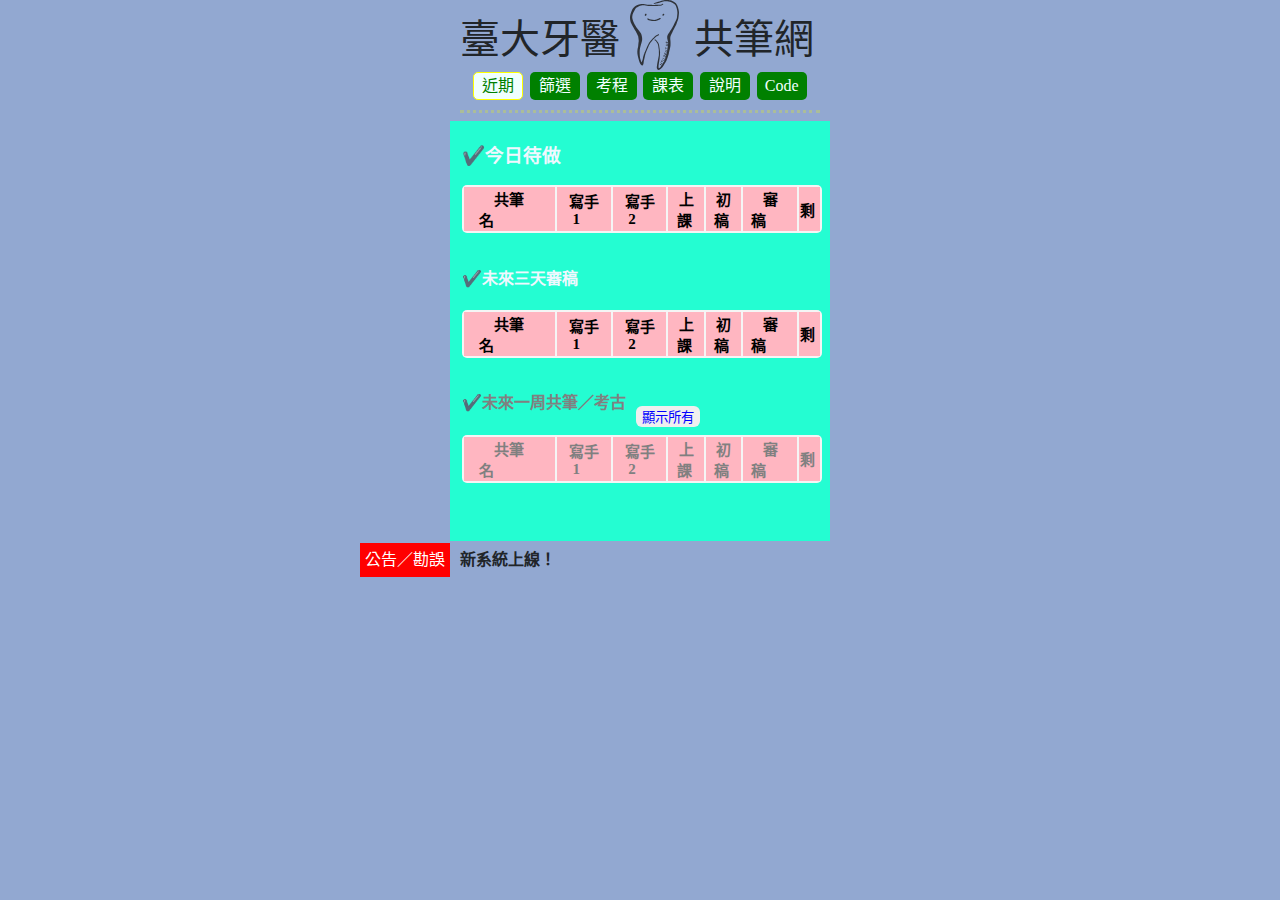
==== commit a479d599: "Update index.html" ====
--- a/index.html
+++ b/index.html
@@ -10,7 +10,7 @@
     <link rel="stylesheet" href="https://cdn.jsdelivr.net/npm/bootstrap@5.2.0-beta1/dist/css/bootstrap.min.css">
     <link rel="stylesheet" href="./css/index.css">
 </head>
-<body style="background: #24fdd2; font-family: 'Times New Roman', Helvetica, 標楷體;">
+<body style="background: #92a8d1; font-family: 'Times New Roman', Helvetica, 標楷體;">
     
     <div class="middle" id="head_index" style="width: 360px; display: flex;" onclick="window.location.reload();"> 
         <h1 class="leftHeader" style="margin-top: 1pc;">臺大牙醫</h1>
@@ -19,72 +19,72 @@
         <g id="surface1">
         <path style="stroke-width: 0.1px;fill-rule:nonzero;fill:rgb(13.72549%,9.411765%,8.235294%);fill-opacity:1;" d="M 5.144531 3.566406 C 3.488281 4.375 3.382812 4.5 2.859375 5.4375 C 2.332031 6.371094 1.15625 8.261719 1.28125 10.03125 C 1.414062 11.863281 2.933594 14.367188 3.382812 15.1875 C 3.832031 16.011719 5.929688 18.511719 6.210938 19.042969 C 6.667969 19.894531 7.171875 21.839844 6.871094 23.222656 C 6.574219 24.605469 5.820312 26.695312 5.632812 28.152344 C 5.445312 29.609375 5.523438 32.261719 5.859375 33.609375 C 6.199219 34.953125 6.648438 35.773438 6.648438 35.773438 C 6.648438 35.773438 7.359375 33.832031 7.398438 33.195312 C 7.433594 32.5625 8.109375 30.542969 8.222656 30.394531 C 8.335938 30.246094 9.347656 27.742188 9.347656 27.742188 C 9.347656 27.742188 10.625 24.789062 11.113281 24.15625 C 11.601562 23.519531 14.152344 20.492188 15.351562 20.007812 C 15.351562 20.007812 16.402344 19.296875 16.554688 19.671875 C 16.703125 20.046875 16.328125 20.136719 16.101562 20.289062 C 15.878906 20.4375 14.976562 20.847656 14.714844 21.109375 C 14.453125 21.371094 13.53125 22.269531 13.324219 22.453125 C 13.121094 22.640625 11.582031 24.546875 11.039062 25.5 C 10.492188 26.453125 8.824219 30.710938 8.75 31.160156 C 8.671875 31.609375 7.90625 34.859375 7.828125 35.496094 C 7.753906 36.128906 7.679688 37.121094 7.171875 37.402344 C 6.667969 37.679688 5.785156 36.449219 5.523438 35.71875 C 5.257812 34.992188 4.058594 31.292969 4.191406 29.421875 C 4.320312 27.539062 4.527344 27.40625 4.640625 26.527344 C 4.75 25.6875 4.851562 24.441406 4.960938 23.761719 C 5.105469 22.828125 4.660156 20.644531 4.660156 20.644531 C 4.660156 20.644531 3.476562 18.121094 3.101562 17.542969 C 2.726562 16.960938 0.738281 13.507812 0.53125 12.964844 C 0.324219 12.421875 -0.199219 10.722656 0.0820312 9.191406 C 0.363281 7.660156 1.167969 5.359375 1.65625 4.800781 C 2.144531 4.238281 3.382812 2.765625 5.070312 2.539062 C 6.761719 2.316406 7.152344 2.203125 8.410156 2.390625 C 9.667969 2.578125 10.417969 2.707031 10.417969 2.707031 C 10.417969 2.707031 13.949219 2.855469 14.863281 2.78125 C 15.746094 2.710938 17.453125 2.875 17.941406 2.558594 C 18.429688 2.242188 18.542969 2.222656 18.652344 2.128906 C 18.765625 2.035156 19.125 2.203125 19.03125 2.484375 C 18.9375 2.765625 18.671875 2.894531 18.054688 3.101562 C 17.433594 3.304688 14.921875 3.324219 14.546875 3.378906 C 14.171875 3.4375 11.246094 3.425781 10.378906 3.378906 C 9.6875 3.34375 8.117188 3.003906 7.496094 3.023438 C 6.878906 3.042969 6.027344 3.136719 5.144531 3.566406 Z M 5.144531 3.566406 ">
             <animate
-                attributeName="stroke" values="black; #24fdd2; #3081ee; #24fdd2; #ffad2f; #24fdd2; white; #24fdd2; black"
+                attributeName="fill" values="black; #d0e1ff; #f7cac9; #ffecec; #e6eeff; black"
                 dur="15s" repeatCount="indefinite"></animate>
         </path>
         <path style="stroke-width: 0.1px;fill-rule:nonzero;fill:rgb(13.72549%,9.411765%,8.235294%);fill-opacity:1;" d="M 19.628906 0.710938 C 20.265625 0.628906 21.75 0.746094 22.257812 0.859375 C 22.761719 0.972656 24 1.363281 24.226562 1.570312 C 24.453125 1.773438 25.261719 2.015625 25.800781 2.691406 C 26.328125 3.34375 26.777344 4.929688 26.910156 5.773438 C 27.039062 6.613281 27.117188 7.023438 27.078125 7.566406 C 27.039062 8.109375 26.910156 9.769531 26.816406 10.085938 C 26.722656 10.40625 26.402344 11.46875 26.140625 11.84375 C 25.878906 12.21875 25.125 14.160156 24.84375 14.515625 C 24.5625 14.871094 24.039062 16.03125 23.691406 16.617188 C 23.527344 16.890625 23.277344 17.15625 22.546875 18.4375 C 22.242188 18.972656 21.382812 19.894531 21.269531 20.90625 C 21.160156 21.914062 21.554688 22.96875 21.648438 23.527344 C 21.742188 24.089844 21.863281 24.398438 21.789062 24.941406 C 21.710938 25.480469 21.242188 29.761719 20.925781 30.863281 C 20.605469 31.964844 19.816406 34.652344 19.421875 35.269531 C 19.03125 35.886719 17.601562 38.042969 17.398438 38.351562 C 17.152344 38.726562 16.722656 39.027344 16.535156 38.988281 C 16.347656 38.949219 16.253906 38.746094 16.328125 37.8125 C 16.402344 36.878906 16.964844 33.214844 16.964844 33.214844 C 16.964844 33.214844 17.246094 30.523438 17.171875 29.816406 C 17.097656 29.105469 16.742188 25.667969 16.402344 24.941406 C 16.066406 24.210938 15.144531 23.015625 14.769531 22.734375 C 14.394531 22.453125 14.058594 22.4375 14.019531 22.660156 C 13.984375 22.882812 13.964844 22.996094 14.375 23.109375 C 14.789062 23.222656 15.613281 24.585938 15.726562 24.847656 C 15.839844 25.109375 16.082031 25.742188 16.140625 26.265625 C 16.195312 26.789062 16.476562 28.453125 16.476562 28.546875 C 16.476562 28.640625 16.570312 31.476562 16.460938 31.851562 C 16.347656 32.226562 15.878906 35.121094 15.765625 35.4375 C 15.652344 35.757812 15.296875 38.445312 15.332031 38.875 C 15.371094 39.304688 15.761719 39.980469 16.234375 39.980469 C 16.890625 39.980469 17.996094 39.15625 18.636719 38.316406 C 19.273438 37.476562 20.5625 35.203125 20.792969 34.746094 C 21.125 34.09375 22.164062 30.957031 22.21875 30.433594 C 22.273438 29.910156 23.121094 26.859375 23.148438 25.816406 C 23.175781 24.816406 23.21875 23.921875 23.0625 22.726562 C 22.894531 21.414062 23.203125 20.382812 23.511719 19.859375 C 23.964844 19.09375 24.09375 18.664062 24.339844 18.140625 C 24.582031 17.617188 26.289062 14.273438 26.441406 13.992188 C 26.589844 13.710938 27.507812 11.039062 27.601562 10.742188 C 27.695312 10.441406 27.9375 8.351562 27.996094 7.191406 C 28.054688 6.164062 27.285156 3.734375 27.039062 3.175781 C 26.796875 2.613281 26.363281 1.921875 25.839844 1.511719 C 25.316406 1.101562 23.664062 0.316406 23.007812 0.203125 C 22.351562 0.09375 20.492188 -0.0742188 19.421875 0.09375 C 18.355469 0.261719 17.546875 0.597656 17.304688 0.671875 C 17.058594 0.746094 15.144531 1.289062 14.789062 1.363281 C 14.433594 1.4375 13.515625 1.796875 13.550781 2.101562 C 13.589844 2.410156 14.621094 2.054688 14.882812 2.015625 C 15.144531 1.980469 17.472656 1.363281 17.734375 1.269531 C 17.996094 1.175781 18.878906 0.800781 19.628906 0.710938 Z M 19.628906 0.710938 ">
             <animate
-                attributeName="stroke" values="black; #24fdd2; #3081ee; #24fdd2; #ffad2f; #24fdd2; white; #24fdd2; black"
+                attributeName="fill" values="black; #d0e1ff; #f7cac9; #ffecec; #e6eeff; black"
                 dur="15s" repeatCount="indefinite"></animate>
         </path>
         <path style="stroke-width: 0.1px;fill-rule:nonzero;fill:rgb(13.72549%,9.411765%,8.235294%);fill-opacity:1;" d="M 8.648438 8 C 8.886719 7.777344 9.347656 7.828125 9.4375 8.078125 C 9.523438 8.324219 9.3125 8.898438 9.042969 9.035156 C 8.773438 9.171875 8.296875 8.960938 8.421875 8.585938 C 8.488281 8.386719 8.5625 8.191406 8.648438 8 Z M 8.648438 8 ">
             <animate
-                attributeName="stroke" values="black; #24fdd2; #3081ee; #24fdd2; #ffad2f; #24fdd2; white; #24fdd2; black"
+                attributeName="fill" values="black; #d0e1ff; #f7cac9; #ffecec; #e6eeff; black"
                 dur="15s" repeatCount="indefinite"></animate>
         </path>
         <path style="stroke-width: 0.1px;fill-rule:nonzero;fill:rgb(13.72549%,9.411765%,8.235294%);fill-opacity:1;" d="M 19.378906 7.9375 C 19.652344 8.027344 19.691406 8.261719 19.617188 8.4375 C 19.542969 8.613281 19.199219 8.964844 19.042969 9.023438 C 18.902344 9.078125 18.453125 8.972656 18.492188 8.597656 C 18.53125 8.226562 19.03125 7.828125 19.378906 7.9375 Z M 19.378906 7.9375 ">
             <animate
-                attributeName="stroke" values="black; #24fdd2; #3081ee; #24fdd2; #ffad2f; #24fdd2; white; #24fdd2; black"
+                attributeName="fill" values="black; #d0e1ff; #f7cac9; #ffecec; #e6eeff; black"
                 dur="15s" repeatCount="indefinite"></animate>
         </path>
         <path style="stroke-width: 0.1px;fill-rule:nonzero;fill:rgb(13.72549%,9.411765%,8.235294%);fill-opacity:1;" d="M 10.5625 10.730469 C 11 10.941406 11.460938 11.097656 11.9375 11.203125 C 12.699219 11.363281 14.214844 11.414062 14.691406 11.316406 C 15.164062 11.214844 16.378906 10.65625 16.464844 10.59375 C 16.550781 10.53125 16.839844 10.355469 17.003906 10.269531 C 17.167969 10.179688 17.492188 10.207031 17.554688 10.453125 C 17.617188 10.703125 17.503906 10.851562 17.167969 11.015625 C 16.828125 11.175781 16.578125 11.339844 16.304688 11.464844 C 16.027344 11.589844 15.050781 11.898438 14.738281 11.972656 C 14.425781 12.046875 12.800781 12.023438 12.488281 11.972656 C 12.175781 11.925781 10.574219 11.527344 10.324219 11.414062 C 10.074219 11.300781 9.898438 11.140625 9.898438 10.890625 C 9.898438 10.640625 10.097656 10.441406 10.238281 10.453125 C 10.375 10.46875 10.5625 10.730469 10.5625 10.730469 Z M 10.5625 10.730469 ">
             <animate
-                attributeName="stroke" values="black; #24fdd2; #3081ee; #24fdd2; #ffad2f; #24fdd2; white; #24fdd2; black"
+                attributeName="fill" values="black; #d0e1ff; #f7cac9; #ffecec; #e6eeff; black"
                 dur="15s" repeatCount="indefinite"></animate>
         </path>
         <path style="stroke-width: 0.1px;fill-rule:nonzero;fill:rgb(13.72549%,9.411765%,8.235294%);fill-opacity:1;" d="M 18.027344 37.578125 C 18.027344 37.578125 17.320312 36.980469 17.144531 36.90625 C 16.964844 36.832031 16.992188 36.605469 17.097656 36.617188 C 17.199219 36.625 18.027344 36.4375 18.136719 36.457031 C 18.25 36.476562 17.679688 36.054688 17.574219 36.035156 C 17.46875 36.019531 17.320312 35.90625 17.378906 35.8125 C 17.433594 35.71875 17.667969 35.8125 17.667969 35.8125 C 17.667969 35.8125 18.664062 36.484375 18.746094 36.449219 C 18.832031 36.410156 18.789062 36.742188 18.652344 36.726562 C 18.519531 36.714844 17.707031 36.710938 17.601562 36.820312 C 17.5 36.933594 18.089844 37.1875 18.191406 37.390625 C 18.296875 37.597656 18.027344 37.578125 18.027344 37.578125 Z M 18.027344 37.578125 ">
             <animate
-                attributeName="stroke" values="black; #24fdd2; #3081ee; #24fdd2; #ffad2f; #24fdd2; white; #24fdd2; black"
+                attributeName="fill" values="black; #d0e1ff; #f7cac9; #ffecec; #e6eeff; black"
                 dur="15s" repeatCount="indefinite"></animate>
         </path>
         <path style="stroke-width: 0.1px;fill-rule:nonzero;fill:rgb(13.72549%,9.411765%,8.235294%);fill-opacity:1;" d="M 18.0625 35.066406 C 18.0625 35.066406 17.980469 35.523438 17.875 35.578125 C 17.773438 35.636719 17.613281 35.570312 17.714844 35.28125 C 17.820312 34.992188 17.988281 34.46875 18.136719 34.484375 C 18.289062 34.503906 18.195312 34.785156 18.136719 34.832031 C 18.136719 34.832031 18.210938 34.886719 18.296875 34.960938 C 18.410156 35.054688 18.53125 35.128906 18.664062 35.1875 C 18.664062 35.1875 19.113281 35.441406 19.34375 35.710938 C 19.574219 35.980469 19.191406 35.960938 19.101562 35.851562 C 19.011719 35.738281 18.878906 35.636719 18.609375 35.476562 C 18.335938 35.316406 18.082031 35.175781 18.0625 35.066406 Z M 18.0625 35.066406 ">
             <animate
-                attributeName="stroke" values="black; #24fdd2; #3081ee; #24fdd2; #ffad2f; #24fdd2; white; #24fdd2; black"
+                attributeName="fill" values="black; #d0e1ff; #f7cac9; #ffecec; #e6eeff; black"
                 dur="15s" repeatCount="indefinite"></animate>
         </path>
         <path style="stroke-width: 0.1px;fill-rule:nonzero;fill:rgb(13.72549%,9.411765%,8.235294%);fill-opacity:1;" d="M 18.617188 34.132812 C 18.617188 34.132812 19.066406 34.457031 19.273438 34.515625 C 19.480469 34.570312 19.574219 34.484375 19.628906 34.28125 C 19.6875 34.074219 19.714844 33.878906 19.421875 33.703125 C 19.132812 33.523438 18.71875 33.355469 18.671875 33.28125 C 18.625 33.207031 18.710938 32.984375 18.871094 33.074219 C 19.027344 33.167969 19.226562 33.273438 19.359375 33.347656 C 19.488281 33.421875 19.859375 33.652344 19.886719 33.921875 C 19.910156 34.1875 19.832031 34.695312 19.589844 34.773438 C 19.347656 34.851562 18.902344 34.613281 18.566406 34.402344 C 18.269531 34.214844 18.335938 34.113281 18.46875 34.039062 C 18.597656 33.964844 18.617188 34.132812 18.617188 34.132812 Z M 18.617188 34.132812 ">
             <animate
-                attributeName="stroke" values="black; #24fdd2; #3081ee; #24fdd2; #ffad2f; #24fdd2; white; #24fdd2; black"
+                attributeName="fill" values="black; #d0e1ff; #f7cac9; #ffecec; #e6eeff; black"
                 dur="15s" repeatCount="indefinite"></animate>
         </path>
         <path style="stroke-width: 0.1px;fill-rule:nonzero;fill:rgb(13.72549%,9.411765%,8.235294%);fill-opacity:1;" d="M 19.191406 32.355469 C 19.191406 32.355469 20.191406 32.773438 20.273438 32.882812 C 20.351562 32.992188 20.628906 32.660156 20.449219 32.296875 C 20.265625 31.933594 19.929688 31.433594 19.628906 31.375 C 19.328125 31.320312 18.972656 31.964844 18.980469 32.039062 C 18.992188 32.113281 18.9375 32.253906 19.046875 32.226562 C 19.375 32.136719 19.394531 31.636719 19.5625 31.65625 C 19.734375 31.675781 19.929688 31.898438 20.109375 32.246094 C 20.285156 32.589844 20.050781 32.507812 20.050781 32.507812 C 20.050781 32.507812 19.460938 32.175781 19.3125 32.136719 C 19.160156 32.097656 18.796875 32.136719 19.191406 32.355469 Z M 19.191406 32.355469 ">
             <animate
-                attributeName="stroke" values="black; #24fdd2; #3081ee; #24fdd2; #ffad2f; #24fdd2; white; #24fdd2; black"
+                attributeName="fill" values="black; #d0e1ff; #f7cac9; #ffecec; #e6eeff; black"
                 dur="15s" repeatCount="indefinite"></animate>
         </path>
         <path style="stroke-width: 0.1px;fill-rule:nonzero;fill:rgb(13.72549%,9.411765%,8.235294%);fill-opacity:1;" d="M 19.914062 30.730469 L 20.117188 30.917969 C 20.152344 30.703125 20.171875 30.488281 20.164062 30.273438 C 20.144531 30.003906 20.410156 30.152344 20.417969 30.273438 C 20.425781 30.394531 20.398438 30.945312 20.351562 31.058594 C 20.304688 31.167969 20.710938 31.394531 20.773438 31.300781 C 20.839844 31.207031 20.886719 30.878906 20.820312 30.804688 C 20.753906 30.730469 20.589844 30.589844 20.773438 30.535156 C 20.960938 30.480469 21.167969 30.796875 21.167969 30.851562 C 21.167969 30.910156 21.019531 31.421875 21.019531 31.421875 C 21.019531 31.421875 20.773438 31.609375 20.484375 31.515625 C 20.191406 31.421875 20.003906 31.050781 19.789062 31.011719 C 19.574219 30.972656 19.648438 30.804688 19.65625 30.664062 C 19.667969 30.523438 19.6875 29.957031 19.863281 30.003906 C 20.042969 30.050781 19.976562 30.253906 19.976562 30.253906 Z M 19.914062 30.730469 ">
             <animate
-                attributeName="stroke" values="black; #24fdd2; #3081ee; #24fdd2; #ffad2f; #24fdd2; white; #24fdd2; black"
+                attributeName="fill" values="black; #d0e1ff; #f7cac9; #ffecec; #e6eeff; black"
                 dur="15s" repeatCount="indefinite"></animate>
         </path>
         <path style="stroke-width: 0.1px;fill-rule:nonzero;fill:rgb(13.72549%,9.411765%,8.235294%);fill-opacity:1;" d="M 21.097656 30.1875 C 21.097656 30.1875 20.765625 29.84375 20.539062 29.769531 C 20.316406 29.695312 19.957031 29.460938 19.996094 29.367188 C 20.015625 29.324219 20.054688 29.289062 20.101562 29.277344 C 20.152344 29.265625 20.203125 29.28125 20.238281 29.3125 C 20.28125 29.347656 20.335938 29.367188 20.390625 29.375 C 20.390625 29.375 20.800781 29.125 20.878906 29.023438 C 20.878906 29.023438 20.027344 28.742188 20.058594 28.574219 C 20.089844 28.40625 20.226562 28.441406 20.304688 28.5 C 20.382812 28.554688 21.007812 28.835938 21.175781 28.863281 C 21.269531 28.882812 21.363281 28.871094 21.449219 28.835938 L 21.382812 29.085938 L 21.167969 29.179688 C 21.167969 29.179688 20.617188 29.488281 20.621094 29.527344 C 20.625 29.5625 21.1875 29.804688 21.195312 29.890625 C 21.207031 29.972656 21.097656 30.1875 21.097656 30.1875 Z M 21.097656 30.1875 ">
             <animate
-                attributeName="stroke" values="black; #24fdd2; #3081ee; #24fdd2; #ffad2f; #24fdd2; white; #24fdd2; black"
+                attributeName="fill" values="black; #d0e1ff; #f7cac9; #ffecec; #e6eeff; black"
                 dur="15s" repeatCount="indefinite"></animate>
         </path>
         <path style="stroke-width: 0.1px;fill-rule:nonzero;fill:rgb(13.72549%,9.411765%,8.235294%);fill-opacity:1;" d="M 20.511719 27.777344 C 20.511719 27.777344 20.492188 28.085938 20.402344 28.144531 C 20.316406 28.199219 20.15625 28.164062 20.230469 27.84375 C 20.304688 27.527344 20.378906 27.171875 20.402344 26.957031 C 20.425781 26.742188 20.691406 26.9375 20.632812 27.023438 L 20.585938 27.511719 C 20.585938 27.511719 20.882812 27.601562 21.085938 27.675781 C 21.261719 27.75 21.429688 27.84375 21.582031 27.957031 L 21.449219 28.164062 C 21.449219 28.164062 21.195312 27.917969 20.945312 27.910156 Z M 20.511719 27.777344 ">
             <animate
-                attributeName="stroke" values="black; #24fdd2; #3081ee; #24fdd2; #ffad2f; #24fdd2; white; #24fdd2; black"
+                attributeName="fill" values="black; #d0e1ff; #f7cac9; #ffecec; #e6eeff; black"
                 dur="15s" repeatCount="indefinite"></animate>
         </path>
         <path style="stroke-width: 0.1px;fill-rule:nonzero;fill:rgb(13.72549%,9.411765%,8.235294%);fill-opacity:1;" d="M 20.679688 25.675781 C 20.65625 25.660156 20.402344 25.707031 20.476562 25.855469 C 20.550781 26.003906 20.519531 25.984375 20.679688 26.015625 C 20.679688 26.015625 20.871094 26.21875 21.019531 26.265625 C 21.171875 26.3125 21.527344 26.359375 21.640625 26.183594 C 21.753906 26.003906 21.863281 25.742188 21.726562 25.472656 C 21.585938 25.203125 21.171875 24.996094 20.898438 25.089844 C 20.628906 25.183594 20.449219 25.519531 20.460938 25.6875 C 20.472656 25.855469 20.550781 26.042969 20.675781 26.011719 C 20.804688 25.984375 20.574219 25.667969 20.777344 25.425781 C 20.980469 25.179688 21.339844 25.320312 21.507812 25.601562 C 21.507812 25.601562 21.628906 26.164062 21.125 26.042969 C 20.984375 25.914062 20.835938 25.789062 20.679688 25.675781 Z M 20.679688 25.675781 ">
             <animate
-                attributeName="stroke" values="black; #24fdd2; #3081ee; #24fdd2; #ffad2f; #24fdd2; white; #24fdd2; black"
+                attributeName="fill" values="black; #d0e1ff; #f7cac9; #ffecec; #e6eeff; black"
                 dur="15s" repeatCount="indefinite"></animate>
         </path>
         <path style="stroke-width: 0.1px;fill-rule:nonzero;fill:rgb(13.72549%,9.411765%,8.235294%);fill-opacity:1;" d="M 21.300781 24.3125 C 21.300781 24.3125 21.414062 24.613281 21.019531 24.6875 C 20.625 24.761719 20.351562 24.492188 20.417969 24.070312 C 20.484375 23.652344 21.414062 24.0625 21.5625 24.171875 C 21.710938 24.285156 22.03125 24.539062 21.84375 24.835938 C 21.84375 24.835938 21.703125 25.050781 21.441406 24.910156 C 21.441406 24.910156 21.289062 24.734375 21.636719 24.714844 C 21.636719 24.714844 21.789062 24.539062 21.507812 24.421875 C 21.226562 24.304688 20.914062 24.097656 20.660156 24.144531 C 20.660156 24.144531 20.53125 24.363281 20.785156 24.421875 C 21.035156 24.480469 21.039062 24.414062 21.046875 24.3125 C 21.046875 24.234375 21.046875 24.152344 21.035156 24.070312 C 21.035156 24.070312 21.289062 24.171875 21.300781 24.3125 Z M 21.300781 24.3125 ">
             <animate
-                attributeName="stroke" values="black; #24fdd2; #3081ee; #24fdd2; #ffad2f; #24fdd2; white; #24fdd2; black"
+                attributeName="fill" values="black; #d0e1ff; #f7cac9; #ffecec; #e6eeff; black"
                 dur="15s" repeatCount="indefinite"></animate>
         </path>
         </g>
@@ -93,12 +93,12 @@
         <h1 style="margin-top: 1pc; margin-left: 15px;">共筆網</h1>
     </div>
     <div class="middle flex-button" id="menu" style="margin-top: -10px; border-bottom:dotted rgba(211, 220, 70, .4); width: 360px; justify-content: space-around;">
-        <button class="button_clicked" id="countdown" onclick="objShow(this.id)">近期</button>
-        <button class="button" id="all" onclick="objShow(this.id)">篩選</button>
-        <button class="button" id="testday" onclick="objShow(this.id)">考程</button>
-        <button class="button" id="checkin" onclick="objShow(this.id)">課表</button>
-        <button class="button" id="guideline" onclick="objShow(this.id)">說明</button>
-        <button class="button" id="code" onclick="objShow(this.id)">Code</button>
+        <button class="button_clicked" id="countdown" onclick="objShow(this.id)" style="text-align: center;">近期</button>
+        <button class="button" id="all" onclick="objShow(this.id)" style="text-align: center;">篩選</button>
+        <button class="button" id="testday" onclick="objShow(this.id)" style="text-align: center;">考程</button>
+        <button class="button" id="checkin" onclick="objShow(this.id)" style="text-align: center;">課表</button>
+        <button class="button" id="guideline" onclick="objShow(this.id)" style="text-align: center;">說明</button>
+        <button class="button" id="code" onclick="objShow(this.id)" style="text-align: center;">Code</button>
     </div>
     <div class="middle" id="object">
         <div style="height: 0.5pc;"></div>
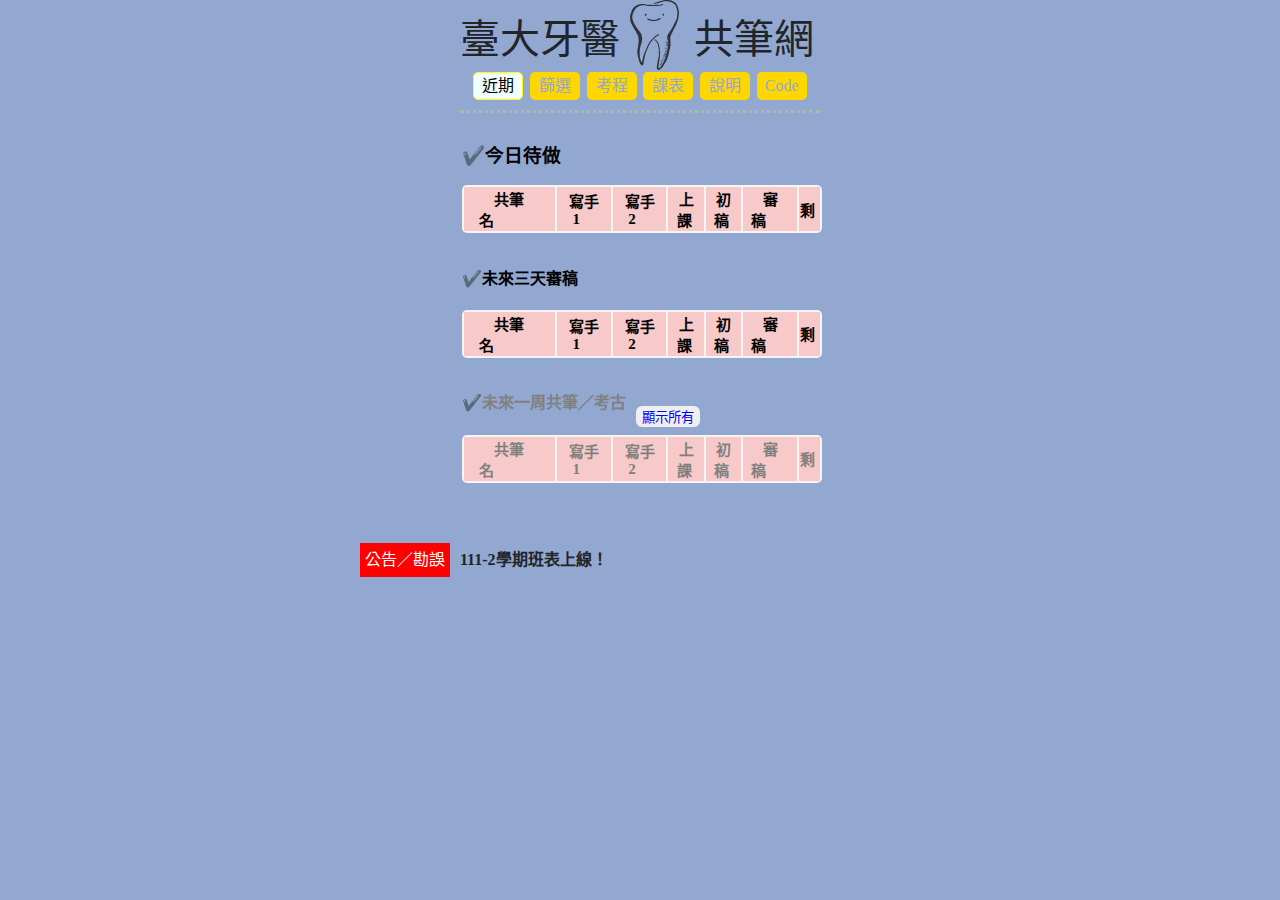
==== commit 32e026c8: "Update index.html" ====
--- a/index.html
+++ b/index.html
@@ -126,7 +126,7 @@
     <div onload="" id="div" class="centerLeft" style="padding-top: 12px;"> 
         <div id="news" style="color: white; padding: 5px;">公告／勘誤</div>
         <div style="margin-top: 5px; margin-left: 10px; font-weight: bold; height: 20px;">
-            <div>新系統上線！</div>
+            <div>111-2學期班表上線！</div>
             <div id="auto"></div>
         </div>
     </div>
--- a/css/index.css
+++ b/css/index.css
@@ -30,10 +30,10 @@
     border-top: 0.5px solid grey !important; 
 }
 .button {
-    background-color: green;
+    background-color: gold;
     border: none;
     border-radius: 5px;
-    color: azure;
+    color: #92a8d1;
     width: 50px;
     padding-left: auto;
     padding-right: auto;
@@ -47,7 +47,7 @@
     background-color: azure;
     border: none;
     border-radius: 5px;
-    color: green;
+    color: black;
     width: 50px;
     border: 1px solid yellow;
 }
@@ -55,7 +55,7 @@
     background-color: azure;
     border: none;
     border-radius: 5px;
-    color: green;
+    color: black;
     width: 50px;
     border: 1px solid yellow;
     padding-left: auto;
@@ -71,20 +71,14 @@
     margin-bottom: 0;
 }
 .greenDark:active {
-    background: #87c2b6;
+    background: #92bfff;
     border-radius: 6px;
 }
 .blueDarker{
-    background: linear-gradient(135deg, blue, purple); 
-}
-.blueDarker:active {
-    background: linear-gradient(315deg, blue, purple);
+    background: #1e2f97; 
 }
 .blueDarker2{
-    background-color: blue; 
-}
-.blueDarker2:active {
-    background: linear-gradient(135deg, blue, purple);
+    background-color: #1e2f97; 
 }
 .redDarker{
     background-color: red; 
@@ -245,10 +239,10 @@
         white-space: nowrap;
     }
     .button {
-        background-color: green;
+        background-color: gold;
         border: none;
         border-radius: 5px;
-        color: azure;
+        color: #92a8d1;
         white-space: nowrap;
     }
     .inputMargin {
@@ -260,7 +254,7 @@
         background-color: azure;
         border: none;
         border-radius: 5px;
-        color: green;
+        color: black;
         width: 50px;
         border: 1px solid yellow;
     }
@@ -270,7 +264,7 @@
         background-color: azure;
         border: none;
         border-radius: 5px;
-        color: green;
+        color: black;
         width: 50px;
         border: 1px solid yellow;
     }
